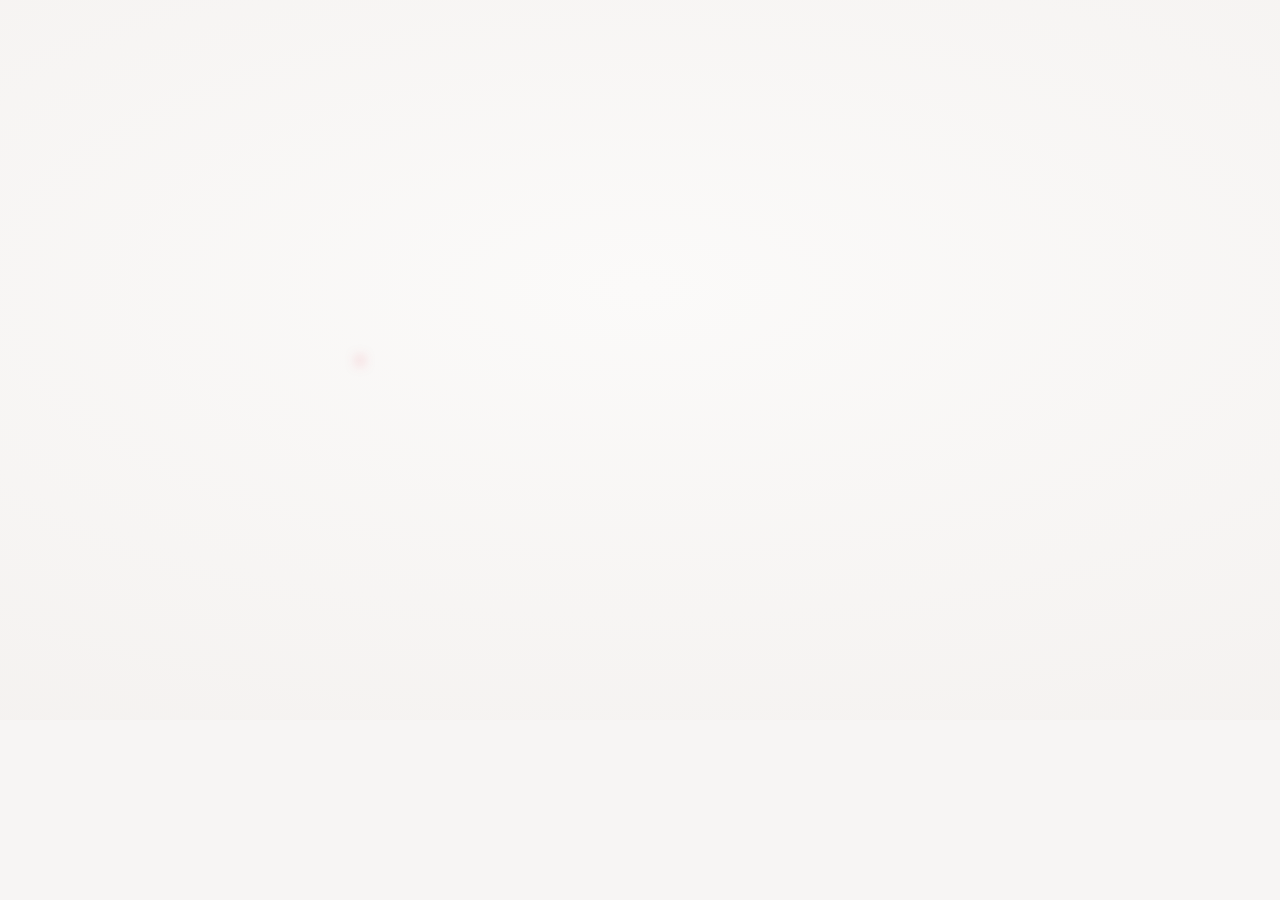
==== assets/video/index.html @ 78552e39 "Animated launch video with music and sound, new README GIF Co-authored-by: Cursor <cursoragent@curso" ====
<!doctype html>
<html lang="en">
<head>
<meta charset="utf-8">
<title>testectomy launch</title>
<link rel="stylesheet" href="../cards.css">
<style>
  html, body { margin: 0; }
  body { width: 1280px; height: 720px; overflow: hidden; position: relative; background: radial-gradient(120% 90% at 50% 40%, #fbfaf9 0%, #f3f0ee 100%); }
  .abs { position: absolute; }
  .layer { position: absolute; inset: 0; }
  #intro { z-index: 2; } #demo, #outro { z-index: 1; } #caption { z-index: 3; }

  /* Intro: the repo card and the cut */
  .repo { position: absolute; left: 360px; top: 190px; width: 560px; height: 340px; }
  .repo .half { position: absolute; inset: 0; will-change: transform; }
  .repo .half .card { position: absolute; inset: 0; border-radius: 20px; padding: 22px 26px; }
  .repo .top { clip-path: inset(0 0 50% 0); }
  .repo .half .edge { position: absolute; left: 0; right: 0; height: 3px; background: var(--red); box-shadow: 0 0 10px 1px rgb(229 54 79 / .5); opacity: 0; }
  .repo .top .edge { top: calc(50% - 3px); }
  .repo .bottom .edge { top: 50%; }
  .repo .bottom { clip-path: inset(50% 0 0 0); }
  .repo-head { display: flex; align-items: center; gap: 12px; padding-bottom: 16px; margin-bottom: 14px; border-bottom: 1px solid var(--line); font-size: 18px; }
  .repo-head .owner { color: var(--muted); }
  .repo-head .pill { margin-left: auto; font-family: var(--mono); font-size: 13px; color: var(--green); background: #e7f6ee; padding: 5px 10px; border-radius: 999px; }
  .tree { font-family: var(--mono); font-size: 16px; line-height: 38px; color: var(--ink); }
  .tree div { display: flex; align-items: center; gap: 12px; }
  .tree svg { width: 18px; height: 18px; flex: none; }
  .tree .dim { color: var(--muted); }
  #incision { position: absolute; height: 3px; top: 359px; left: 360px; width: 0; border-radius: 2px; background: var(--red); box-shadow: 0 0 12px 2px rgb(229 54 79 / .55); }
  #scalpel { position: absolute; left: 0; top: 0; width: 360px; height: 83px; transform-origin: 100% 50%; filter: drop-shadow(0 10px 14px rgb(26 20 20 / .22)); }

  /* Demo */
  #topbar { position: absolute; left: 64px; right: 64px; top: 40px; height: 36px; display: flex; align-items: center; gap: 14px; }
  #topbar img { width: 36px; height: 36px; }
  #topbar .cmd { font-family: var(--mono); font-size: 18px; }
  #topbar .cmd span { color: var(--muted); }
  #counter { margin-left: auto; font-family: var(--mono); font-size: 17px; color: var(--muted); display: flex; align-items: center; gap: 8px; }
  #counter .num { position: relative; display: inline-block; width: 26px; height: 24px; overflow: hidden; text-align: right; color: var(--ink); font-weight: 600; }
  #counter .num span { position: absolute; right: 0; top: 0; }
  #gaps { font-size: 13px; color: var(--green); background: #e7f6ee; padding: 3px 8px; border-radius: 999px; }

  #tests { position: absolute; width: 560px; height: 470px; left: 360px; top: 125px; }
  #tests .card { height: 100%; padding: 20px 24px; }
  #tests .card-head { font-size: 15px; padding-bottom: 12px; margin-bottom: 10px; }
  .trow { position: relative; display: flex; align-items: center; gap: 10px; height: 30px; font-family: var(--mono); font-size: 15px; border-radius: 7px; padding: 0 8px; margin: 0 -8px; white-space: nowrap; }
  .trow .dot { width: 8px; height: 8px; border-radius: 50%; background: var(--green); flex: none; }
  .trow .name { position: relative; }
  .trow .strike { position: absolute; left: -2px; right: -2px; top: 50%; height: 2px; margin-top: -1px; background: var(--red); transform-origin: 0 50%; transform: scaleX(0); border-radius: 1px; }
  .trow .tag { margin-left: auto; font-size: 12.5px; color: var(--muted); }
  .trow .bg { position: absolute; inset: 0; border-radius: 7px; background: var(--red-soft); opacity: 0; }
  .trow > *:not(.bg) { position: relative; }

  .right { position: absolute; left: 656px; top: 125px; width: 560px; height: 470px; }
  .right .card { position: absolute; inset: 0; padding: 20px 24px; }
  .right .card-head { font-size: 15px; padding-bottom: 12px; margin-bottom: 14px; }
  .readme p { position: relative; margin: 0 0 18px; padding: 6px 10px; margin-left: -10px; font-size: 18px; line-height: 27px; color: var(--muted); border-radius: 9px; }
  .readme p .hl { position: absolute; inset: 0; border-radius: 9px; background: var(--red-soft); clip-path: inset(0 100% 0 0); }
  .readme p span { position: relative; }
  .srule { display: flex; gap: 14px; font-family: var(--mono); font-size: 16px; line-height: 34px; }
  .srule .id { color: var(--red); font-weight: 600; width: 76px; flex: none; }
  .srule .check { margin-left: auto; color: var(--muted); font-size: 13px; }
  .sq { font-family: var(--mono); font-size: 15px; line-height: 28px; color: var(--amber); }
  .sqh { font-family: var(--mono); font-size: 15px; font-weight: 600; margin-top: 14px; }
  .arow { display: flex; align-items: center; gap: 12px; height: 46px; font-family: var(--mono); font-size: 16px; border-bottom: 1px solid var(--line); }
  .arow:last-child { border-bottom: 0; }
  .arow .dot { width: 9px; height: 9px; border-radius: 50%; background: var(--green); flex: none; }
  .arow.bug .dot { background: var(--amber); }
  .arow .tag { margin-left: auto; font-size: 12px; font-weight: 700; color: var(--amber); background: var(--amber-soft); padding: 3px 9px; border-radius: 999px; }

  #caption { position: absolute; left: 64px; right: 64px; top: 626px; height: 40px; }
  #caption div { position: absolute; left: 0; top: 0; font-size: 24px; line-height: 40px; white-space: nowrap; }
  #caption b { color: var(--red); font-weight: 600; }

  /* Outro */
  #summary { position: absolute; left: 0; right: 0; top: 180px; text-align: center; }
  #summary .big { font-size: 96px; font-weight: 680; letter-spacing: -.045em; line-height: 1; }
  #summary .big span { color: #b9b0ae; font-weight: 500; }
  #summary .line { margin-top: 22px; font-size: 26px; color: var(--muted); }
  #summary .line b { color: var(--ink); font-weight: 600; }
  #summary .line + .line { margin-top: 12px; }

  #install { position: absolute; left: 50%; top: 520px; transform: translateX(-50%); font-family: var(--mono); font-size: 24px; background: #fff; padding: 16px 24px; border-radius: 14px; box-shadow: 0 1px 2px rgb(26 20 20 / .06), 0 14px 34px rgb(26 20 20 / .10); white-space: pre; }
  #install .p { color: var(--red); }
  #install .caret { display: inline-block; width: 12px; height: 26px; margin-left: 2px; vertical-align: -5px; background: var(--ink); }

  #end { position: absolute; left: 0; right: 0; top: 150px; text-align: center; }
  #end img { width: 132px; height: 132px; }
  #end h1 { margin: 26px 0 0; font-size: 92px; line-height: 1; font-weight: 680; letter-spacing: -.045em; }
  #end p { margin: 18px 0 0; font-size: 28px; color: var(--muted); }
  #end .url { margin-top: 26px; font-family: var(--mono); font-size: 20px; color: var(--ink); }
</style>
</head>
<body>
  <!-- Intro -->
  <div class="layer" id="intro">
    <div class="repo" id="repo">
      <div class="half top"></div>
      <div class="half bottom"></div>
    </div>
    <div id="incision"></div>
    <svg id="scalpel" viewBox="0 0 260 60" aria-hidden="true">
      <defs>
        <linearGradient id="steel" x1="0" y1="0" x2="0" y2="1"><stop offset="0" stop-color="#f4f6f8"/><stop offset=".55" stop-color="#c9ced4"/><stop offset="1" stop-color="#8e959d"/></linearGradient>
        <linearGradient id="handle" x1="0" y1="0" x2="0" y2="1"><stop offset="0" stop-color="#4b4f56"/><stop offset="1" stop-color="#1f2226"/></linearGradient>
      </defs>
      <rect x="4" y="22" width="150" height="16" rx="8" fill="url(#handle)"/>
      <rect x="18" y="27" width="110" height="3" rx="1.5" fill="#ffffff" fill-opacity=".18"/>
      <path d="M150 24 H170 V36 H150 Z" fill="#9aa1a9"/>
      <path d="M168 23 C205 20 236 22 258 30 C236 36 206 38 168 37 Z" fill="url(#steel)"/>
      <path d="M170 34 C205 35 232 33 256 30" fill="none" stroke="#ffffff" stroke-width="1.2" stroke-opacity=".9"/>
    </svg>
  </div>

  <!-- Demo -->
  <div class="layer" id="demo">
    <div id="topbar">
      <img src="../logo.svg" alt="">
      <div class="cmd">/testectomy <span>tinyshop</span></div>
      <div id="counter"><span id="gaps">+2 gaps</span><span class="num"><span id="numA">13</span><span id="numB"></span></span> tests</div>
    </div>
    <div id="tests">
      <div class="card">
        <div class="card-head"><b>tests/</b><span class="pass" id="status">13 passed</span></div>
        <div id="rows"></div>
      </div>
    </div>
    <div class="right">
      <div class="card" id="readme">
        <div class="card-head"><b>README.md</b><span>intent</span></div>
        <div class="readme">
          <p><span>Prices are in cents. Never use floats for money.</span></p>
          <p id="never"><i class="hl"></i><span>If the coupon is worth more than the subtotal, the order is free: the total is 0, never negative.</span></p>
          <p><span>Shipping is 499 cents, free from 5000 cents.</span></p>
          <p><span>If the provider times out, retry up to 2 more times. Never charge twice for the same order id.</span></p>
        </div>
      </div>
      <div class="card" id="spec">
        <div class="card-head"><b>tinyshop/SPEC.md</b><span>from README</span></div>
        <div id="srules"></div>
        <div class="sqh srow">Open questions</div>
        <div class="sq srow">Coupon equal to subtotal: 0 or 499?</div>
        <div class="sq srow">Is the provider idempotent on retries?</div>
      </div>
      <div class="card" id="after">
        <div class="card-head"><b>tests/</b><span><span class="pass">4 passed</span>, 2 xfail</span></div>
        <div id="arows"></div>
      </div>
    </div>
  </div>

  <!-- Outro -->
  <div class="layer" id="outro">
    <div id="summary">
      <div class="big" id="sumBig">13 <span>→</span> 6 tests</div>
      <div class="line" id="sum1"><b>2 bugs found</b> that the green suite was hiding</div>
      <div class="line" id="sum2"><b>Every kept test bite-checked:</b> break the code, watch it fail</div>
      <div class="line" id="sum3"><b>Intent lives in SPEC.md</b>, not in a second copy of the logic</div>
    </div>
    <div id="end">
      <img src="../logo.svg" alt="" id="endLogo">
      <h1 id="endName">testectomy</h1>
      <p id="endTag">Cut your test suite down to the tests that matter.</p>
    </div>
    <div id="install"><span class="p">$ </span><span id="typed"></span><span class="caret" id="caret"></span></div>
  </div>

    <div id="caption"><div id="capA"></div><div id="capB"></div></div>

<script>
  // ---------- easing ----------
  function bezier(x1, y1, x2, y2) {
    const cx = 3 * x1, bx = 3 * (x2 - x1) - cx, ax = 1 - cx - bx;
    const cy = 3 * y1, by = 3 * (y2 - y1) - cy, ay = 1 - cy - by;
    const sx = (t) => ((ax * t + bx) * t + cx) * t;
    const sy = (t) => ((ay * t + by) * t + cy) * t;
    const dx = (t) => (3 * ax * t + 2 * bx) * t + cx;
    return (x) => {
      let t = x;
      for (let i = 0; i < 8; i++) { const e = sx(t) - x; const d = dx(t); if (Math.abs(e) < 1e-6 || !d) break; t -= e / d; }
      return sy(Math.min(1, Math.max(0, t)));
    };
  }
  const OUT = bezier(0.23, 1, 0.32, 1);
  const INOUT = bezier(0.77, 0, 0.175, 1);
  const DRAWER = bezier(0.32, 0.72, 0, 1);
  const p = (t, start, dur, ease = OUT) => ease(Math.min(1, Math.max(0, (t - start) / dur)));
  const lerp = (a, b, k) => a + (b - a) * k;
  const $ = (id) => document.getElementById(id);
  const set = (el, o) => Object.assign(el.style, o);

  // ---------- timeline (seconds) ----------
  const T = {
    repoIn: 0.15, cut: 1.05, cutDur: 0.85, split: 1.95, move: 2.95,
    readme: 3.55, groups: [4.8, 6.4, 8.0, 9.6], bug: 11.4, spec: 13.8, after: 16.4,
    outro: 19.4, install: 21.6, end: 24.4, total: 29.4,
  };
  const STAGGER = [0, 0.075, 0.13];

  const TESTS = [
    ["test_shipping_constant", 0, "restates code"],
    ["test_threshold_constant", 0, "restates code"],
    ["test_subtotal_helper", 1, "private helper"],
    ["test_shipping_helper_below", 1, "private helper"],
    ["test_shipping_helper_above", 1, "private helper"],
    ["test_total_calls_helpers", 2, "mock wiring"],
    ["test_total_with_coupon", 3, "expects own output"],
    ["test_total_big_coupon", "bug", "== −3501"],
    ["test_free_shipping_at_threshold", "keep", "→ spec rule"],
    ["test_charge_calls_provider", 2, "mock wiring"],
    ["test_charge_returns_receipt", "keep", "→ spec rule"],
    ["test_retries_then_fails", "keep", "→ spec rule"],
    ["test_payment_failed_is_exception", 0, "restates code"],
  ];
  const RULES = [
    ["PRICE-3", "Total is never negative", "test"],
    ["PRICE-4", "Free shipping from 5000", "test"],
    ["PRICE-1", "Money is integer cents", "read"],
    ["PAY-1", "Timeouts retry twice", "test"],
    ["PAY-2", "Never charge twice", "test"],
    ["PAY-3", "…even concurrently", "test"],
    ["PAY-4", "Returns the receipt", "test"],
  ];
  const AFTER = [
    ["test_PRICE_3_never_negative", true],
    ["test_PRICE_4_free_shipping", false],
    ["test_PAY_1_retry_twice", false],
    ["test_PAY_2_never_twice", false],
    ["test_PAY_3_concurrent", true],
    ["test_PAY_4_receipt", false],
  ];
  const CAPTIONS = [
    [0.35, "tinyshop has 13 tests. All green."],
    [T.split - 0.1, ""],
    [T.readme, "Which ones would catch a real bug?"],
    [T.groups[0], "Tests that restate constants: <b>cut</b>"],
    [T.groups[1], "Private helpers already covered at the boundary: <b>cut</b>"],
    [T.groups[2], "Asserting mocks were called with what the code built: <b>cut</b>"],
    [T.groups[3], "Expected value computed by the code under test: <b>cut</b>"],
    [T.bug, "The README says “never negative”. This test asserts <b>−3501</b>."],
    [T.spec, "Intent goes into SPEC.md, written from the README, not the code."],
    [T.after, "One test per rule worth running. Bugs become expected failures."],
    [T.outro, ""],
  ];

  // ---------- build DOM ----------
  const repoInner = `
    <div class="card">
      <div class="repo-head">
        <svg width="20" height="20" viewBox="0 0 16 16" fill="#6b6262"><path d="M2 2.5A2.5 2.5 0 0 1 4.5 0h8.75a.75.75 0 0 1 .75.75v12.5a.75.75 0 0 1-.75.75h-2.5a.75.75 0 0 1 0-1.5h1.75v-2h-8a1 1 0 0 0-.714 1.7.75.75 0 1 1-1.072 1.05A2.495 2.495 0 0 1 2 11.5Zm10.5-1h-8a1 1 0 0 0-1 1v6.708A2.486 2.486 0 0 1 4.5 9h8ZM5 12.25a.25.25 0 0 1 .25-.25h3.5a.25.25 0 0 1 .25.25v3.25a.25.25 0 0 1-.4.2l-1.45-1.087a.249.249 0 0 0-.3 0L5.4 15.7a.25.25 0 0 1-.4-.2Z"/></svg>
        <span><span class="owner">felipe /</span> <b>tinyshop</b></span>
        <span class="pill">13 tests passing</span>
      </div>
      <div class="tree">
        ${[["README.md", 0], ["tinyshop/pricing.py", 0], ["tinyshop/payments.py", 0], ["tests/test_pricing.py", 1], ["tests/test_payments.py", 1]].map(([f, t]) => `
          <div><svg viewBox="0 0 16 16" fill="${t ? "#e5364f" : "#9a9190"}"><path d="M2 1.75C2 .784 2.784 0 3.75 0h6.586c.464 0 .909.184 1.237.513l2.914 2.914c.329.328.513.773.513 1.237v9.586A1.75 1.75 0 0 1 13.25 16h-9.5A1.75 1.75 0 0 1 2 14.25Zm1.75-.25a.25.25 0 0 0-.25.25v12.5c0 .138.112.25.25.25h9.5a.25.25 0 0 0 .25-.25V6h-2.75A1.75 1.75 0 0 1 9 4.25V1.5Zm6.75.062V4.25c0 .138.112.25.25.25h2.688l-.011-.013-2.914-2.914-.013-.011Z"/></svg><span class="${t ? "" : "dim"}">${f}</span></div>`).join("")}
      </div>
    </div>`;
  document.querySelectorAll(".repo .half").forEach((h) => (h.innerHTML = repoInner + '<i class="edge"></i>'));

  $("rows").innerHTML = TESTS.map(([n, , tag]) => `<div class="trow"><i class="bg"></i><span class="dot"></span><span class="name">${n}<i class="strike"></i></span><span class="tag">${tag}</span></div>`).join("");
  $("srules").innerHTML = RULES.map(([id, txt, c]) => `<div class="srule srow"><span class="id">${id}</span><span>${txt}</span><span class="check">${c}</span></div>`).join("");
  $("arows").innerHTML = AFTER.map(([n, bug]) => `<div class="arow${bug ? " bug" : ""}"><span class="dot"></span><span>${n}</span>${bug ? '<span class="tag">BUG</span>' : ""}</div>`).join("");

  const rows = [...$("rows").children];
  const srows = [...document.querySelectorAll("#spec .srow")];
  const arows = [...$("arows").children];

  // When each row gets cut (or null)
  const cutAt = TESTS.map(([, g], i) => {
    if (typeof g !== "number") return null;
    const peers = TESTS.map((x, j) => [x[1], j]).filter(([gg]) => gg === g).map(([, j]) => j);
    return T.groups[g] + STAGGER[Math.min(peers.indexOf(i), STAGGER.length - 1)];
  });

  // ---------- audio cues ----------
  const CUES = [
    { t: 0, s: "music", g: 1 },
    { t: T.cut + 0.05, s: "slice", g: 1.0 },
    { t: T.split, s: "split", g: 0.7 },
    { t: T.readme, s: "card", g: 0.6 },
    ...cutAt.filter((x) => x !== null).map((t, k) => ({ t, s: "strike", g: k % 3 === 0 ? 0.7 : 0.45 })),
    { t: T.bug, s: "error", g: 0.8 },
    { t: T.spec, s: "card", g: 0.6 },
    { t: T.after + 0.75, s: "chime", g: 0.55 },
    { t: T.end, s: "logo", g: 0.75 },
  ];
  const CMD = "npx skills add felipebasurto/testectomy";
  const typeStart = T.install + 0.35, perChar = 0.034;
  for (let i = 0; i < CMD.length; i += 3) CUES.push({ t: typeStart + i * perChar, s: "key", g: 0.35 });
  window.CUES = CUES;
  window.T = T;

  // ---------- render ----------
  let lastCap = null;
  function seek(t) {
    // Intro: repo card enters
    const repoK = p(t, T.repoIn, 0.7);
    const split = p(t, T.split, 0.6, OUT);
    const splitFar = p(t, T.split + 0.25, 0.55, bezier(0.5, 0, 0.75, 0));
    set($("repo"), { opacity: repoK, transform: `translateY(${lerp(18, 0, repoK)}px) scale(${lerp(0.96, 1, repoK)})` });
    const top = $("repo").querySelector(".top"), bottom = $("repo").querySelector(".bottom");
    const shadow = `drop-shadow(0 ${lerp(0, 18, split)}px ${lerp(0, 28, split)}px rgb(26 20 20 / ${lerp(0, 0.18, split)}))`;
    set(top, { transform: `translateY(${-lerp(0, 230, split) - splitFar * 320}px) rotate(${-lerp(0, 3, split)}deg)`, opacity: 1 - splitFar, filter: shadow });
    set(bottom, { transform: `translateY(${lerp(0, 230, split) + splitFar * 320}px) rotate(${lerp(0, 2.2, split)}deg)`, opacity: 1 - splitFar, filter: shadow });
    const edgeK = t < T.split ? 0 : 1 - p(t, T.split + 0.3, 0.4);
    $("repo").querySelectorAll(".edge").forEach((e) => (e.style.opacity = edgeK));

    // Scalpel: glides in, cuts across, exits
    const travel = p(t, T.cut, T.cutDur, INOUT);
    const enter = p(t, T.cut - 0.45, 0.45);
    const exit = p(t, T.cut + T.cutDur, 0.45, bezier(0.5, 0, 0.75, 0));
    const tipX = lerp(330, 950, travel) + exit * 420 - (1 - enter) * 260;
    const tipY = 360 - (1 - enter) * 70;
    set($("scalpel"), {
      transform: `translate(${tipX - 357}px, ${tipY - 41.5}px) rotate(${lerp(-14, 0, enter) + exit * 4}deg)`,
      opacity: Math.min(enter, 1 - exit),
    });
    const cutW = Math.max(0, Math.min(560, tipX - 360));
    set($("incision"), { width: (t < T.cut + T.cutDur + 0.3 ? cutW : 560) + "px", opacity: t < T.split ? 1 : 1 - p(t, T.split, 0.25) });

    // Tests card: revealed inside the cut, then moves to its slot
    const open = p(t, T.split, 0.6, OUT);
    const move = p(t, T.move, 0.75, INOUT);
    const gapPct = lerp(50, 0, open);
    set($("tests"), {
      left: lerp(360, 64, move) + "px",
      opacity: t < T.split ? 0 : 1,
      clipPath: `inset(${gapPct}% -40px ${gapPct}% -40px round 18px)`,
      transform: `scale(${lerp(0.94, 1, open)})`,
    });

    // Top bar
    const barK = p(t, T.move + 0.2, 0.6);
    const outK = p(t, T.outro, 0.4);
    set($("topbar"), { opacity: barK * (1 - outK), transform: `translateY(${lerp(-8, 0, barK)}px)` });

    // Rows
    rows.forEach((row, i) => {
      const [, kind] = TESTS[i];
      const strike = row.querySelector(".strike"), tag = row.querySelector(".tag"), dot = row.querySelector(".dot"), bg = row.querySelector(".bg");
      let x = 0;
      if (cutAt[i] !== null) {
        const c = cutAt[i];
        const s = p(t, c, 0.34, INOUT);
        const tk = p(t, c + 0.14, 0.4);
        set(strike, { transform: `scaleX(${s})` });
        set(row, { opacity: 1 - 0.55 * p(t, c + 0.12, 0.3), color: s > 0.6 ? "var(--muted)" : "" });
        set(dot, { background: s > 0.5 ? "#d4ccca" : "" });
        set(tag, { opacity: tk, transform: `translateX(${lerp(10, 0, tk)}px)`, filter: `blur(${lerp(3, 0, tk)}px)` });
      } else if (kind === "bug") {
        const b = p(t, T.bug, 0.3);
        const tk = p(t, T.bug + 0.1, 0.4);
        const sh = Math.max(0, Math.min(1, (t - T.bug) / 0.5));
        x = sh > 0 && sh < 1 ? Math.sin(sh * Math.PI * 6) * 5 * (1 - sh) : 0;
        set(bg, { opacity: b });
        set(row, { color: b > 0.5 ? "var(--red)" : "" });
        set(dot, { background: b > 0.3 ? "var(--red)" : "" });
        set(tag, { opacity: tk, color: "var(--red)", fontWeight: 600, transform: `scale(${lerp(0.9, 1, tk)})`, transformOrigin: "100% 50%" });
      } else {
        const k = TESTS.slice(0, i).filter((r) => r[1] === "keep").length;
        const tk = p(t, T.spec + 0.35 + [0, 0.08, 0.14][k], 0.4);
        set(tag, { opacity: tk, transform: `translateX(${lerp(10, 0, tk)}px)`, filter: `blur(${lerp(3, 0, tk)}px)` });
      }
      row.style.transform = `translateX(${x}px)`;
    });
    $("status").textContent = t >= T.after + 0.3 ? "9 cut, 4 rewritten" : "13 passed";

    // Counter: 13 → 10 → 7 → 5 → 4 → 6
    const marks = [[0, 13], [T.groups[0] + 0.3, 10], [T.groups[1] + 0.3, 7], [T.groups[2] + 0.3, 5], [T.groups[3] + 0.3, 4], [T.after + 0.6, 6]];
    let cur = 0;
    marks.forEach(([mt], k) => { if (t >= mt) cur = k; });
    const prev = marks[Math.max(0, cur - 1)][1], now = marks[cur][1];
    const nk = cur === 0 ? 1 : p(t, marks[cur][0], 0.35);
    $("numA").textContent = prev; $("numB").textContent = now;
    set($("numA"), { transform: `translateY(${-nk * 24}px)`, opacity: cur === 0 ? 0 : 1 - nk });
    set($("numB"), { transform: `translateY(${(1 - nk) * 24}px)`, opacity: nk });
    const gk = p(t, T.after + 0.6, 0.4);
    set($("gaps"), { opacity: gk * (1 - p(t, T.after + 2.2, 0.4)), transform: `scale(${lerp(0.9, 1, gk)})` });

    // Right cards: README → SPEC → after tests, each swap a crossfade
    const rIn = p(t, T.readme, 0.5), rOut = p(t, T.spec, 0.3);
    set($("readme"), { opacity: rIn * (1 - rOut), transform: `translateY(${lerp(12, 0, rIn) - rOut * 8}px)` });
    const hl = p(t, T.bug + 0.35, 0.55, INOUT);
    set($("never").querySelector(".hl"), { clipPath: `inset(0 ${(1 - hl) * 100}% 0 0 round 9px)` });
    set($("never"), { color: hl > 0.4 ? "var(--red)" : "" });

    const sIn = p(t, T.spec + 0.05, 0.45), sOut = p(t, T.after, 0.3);
    set($("spec"), { opacity: sIn * (1 - sOut), transform: `translateY(${lerp(12, 0, sIn) - sOut * 8}px)` });
    let acc = 0;
    srows.forEach((r, i) => {
      acc += i === 0 ? 0 : Math.max(0.03, 0.07 - i * 0.004);
      const k = p(t, T.spec + 0.15 + acc, 0.4);
      set(r, { opacity: k, transform: `translateY(${lerp(6, 0, k)}px)` });
    });

    const aIn = p(t, T.after + 0.05, 0.45);
    set($("after"), { opacity: aIn * (1 - outK), transform: `translateY(${lerp(12, 0, aIn)}px)` });
    arows.forEach((r, i) => {
      const k = p(t, T.after + 0.15 + [0, 0.07, 0.13, 0.18, 0.22, 0.25][i], 0.4);
      set(r, { opacity: k, transform: `translateY(${lerp(6, 0, k)}px)` });
      const tg = r.querySelector(".tag");
      if (tg) { const bk = p(t, T.after + 0.75, 0.35); set(tg, { opacity: bk, transform: `scale(${lerp(0.85, 1, bk)})` }); }
    });

    // Cards leave together at the outro
    set($("tests").querySelector(".card"), { opacity: 1 - outK, filter: `blur(${outK * 4}px)` });
    $("tests").style.transform += ` scale(${lerp(1, 0.97, outK)})`;
    set(document.querySelector(".right"), { opacity: 1 - outK, filter: `blur(${outK * 4}px)`, transform: `scale(${lerp(1, 0.97, outK)})` });

    // Captions: crossfade
    let ci = 0;
    CAPTIONS.forEach(([ct], k) => { if (t >= ct) ci = k; });
    const capT = CAPTIONS[ci][0];
    const ck = t < CAPTIONS[0][0] ? 0 : p(t, capT, 0.4);
    const prevCap = ci > 0 ? CAPTIONS[ci - 1][1] : "";
    if (lastCap !== ci) { $("capA").innerHTML = prevCap; $("capB").innerHTML = CAPTIONS[ci][1]; lastCap = ci; }
    const capVisible = t < CAPTIONS[0][0] ? 0 : 1;
    set($("capA"), { opacity: ci > 0 ? 1 - p(t, capT, 0.2) : 0, transform: `translateY(${-p(t, capT, 0.2) * 6}px)` });
    set($("capB"), { opacity: ck * capVisible, transform: `translateY(${lerp(8, 0, ck)}px)`, filter: `blur(${lerp(3, 0, ck)}px)` });

    // Outro: summary
    const sumOut = p(t, T.install, 0.35);
    const items = [["sumBig", 0.2, 22, 6], ["sum1", 0.5, 10, 3], ["sum2", 0.62, 10, 3], ["sum3", 0.71, 10, 3]];
    items.forEach(([id, d, dy, bl]) => {
      const k = p(t, T.outro + d, 0.6);
      set($(id), { opacity: k * (1 - sumOut), transform: `translateY(${lerp(dy, 0, k) - sumOut * 10}px)`, filter: `blur(${lerp(bl, 0, k)}px)` });
    });

    // Install command: types in, then rides up into the end card
    const insK = p(t, T.install + 0.1, 0.45);
    const chars = Math.max(0, Math.min(CMD.length, Math.floor((t - typeStart) / perChar)));
    $("typed").textContent = CMD.slice(0, chars);
    const endUp = p(t, T.end, 0.7, INOUT);
    set($("install"), {
      opacity: insK,
      transform: `translateX(-50%) translateY(${lerp(14, 0, insK) + lerp(-170, 70, endUp) + 0}px) scale(${lerp(1.15, 0.9, endUp)})`,
    });
    const typingDone = t > typeStart + CMD.length * perChar;
    $("caret").style.opacity = !typingDone ? 1 : (Math.floor((t - typeStart) * 2.2) % 2 ? 0 : 1);

    // End card
    const lk = p(t, T.end + 0.1, 0.7, DRAWER);
    set($("endLogo"), { opacity: lk, transform: `scale(${lerp(0.9, 1, lk)}) translateY(${lerp(10, 0, lk)}px)` });
    const nk2 = p(t, T.end + 0.22, 0.6);
    set($("endName"), { opacity: nk2, transform: `translateY(${lerp(16, 0, nk2)}px)`, filter: `blur(${lerp(5, 0, nk2)}px)` });
    const tk2 = p(t, T.end + 0.34, 0.6);
    set($("endTag"), { opacity: tk2, transform: `translateY(${lerp(10, 0, tk2)}px)` });

    // Layer visibility
    $("intro").style.display = t < T.split + 1.3 ? "" : "none";
    $("outro").style.display = t >= T.outro ? "" : "none";
  }
  window.seek = seek;
  seek(new URLSearchParams(location.search).has("t") ? parseFloat(new URLSearchParams(location.search).get("t")) : 0);
</script>
</body>
</html>
---- assets/cards.css ----
:root {
  --bg: #f7f5f4;
  --ink: #1a1414;
  --muted: #6b6262;
  --line: #e8e2e0;
  --red: #e5364f;
  --red-soft: #fde8ea;
  --green: #138a52;
  --amber: #b45309;
  --amber-soft: #fef3c7;
  --mono: ui-monospace, SFMono-Regular, Menlo, Consolas, monospace;
  --sans: system-ui, -apple-system, "Segoe UI", sans-serif;
}

html, body { margin: 0; background: var(--bg); color: var(--ink); font-family: var(--sans); }

.card {
  background: #fff;
  border-radius: 18px;
  box-shadow: 0 1px 2px rgb(26 20 20 / .05), 0 12px 32px rgb(26 20 20 / .08);
  padding: 16px 18px;
  box-sizing: border-box;
}
.card-head {
  display: flex; justify-content: space-between; align-items: baseline;
  font-family: var(--mono); font-size: 13px; color: var(--muted);
  padding-bottom: 10px; margin-bottom: 8px; border-bottom: 1px solid var(--line);
}
.card-head b { color: var(--ink); font-weight: 600; }
.pass { color: var(--green); }

.rows { list-style: none; margin: 0; padding: 0; font-family: var(--mono); font-size: 13px; line-height: 22px; }
.rows li { display: flex; align-items: center; gap: 8px; white-space: nowrap; transition: opacity .3s, color .3s, background .3s; border-radius: 6px; padding: 0 6px; margin: 0 -6px; }
.rows .dot { width: 7px; height: 7px; border-radius: 50%; background: var(--green); flex: none; transition: background .3s; }
.rows .name { overflow: hidden; text-overflow: ellipsis; }
.rows .tag { margin-left: auto; font-size: 11px; letter-spacing: .02em; color: var(--muted); opacity: 0; transition: opacity .3s; }

.rows li.cut { color: var(--muted); opacity: .55; }
.rows li.cut .name { text-decoration: line-through; text-decoration-color: var(--red); text-decoration-thickness: 2px; }
.rows li.cut .dot { background: #cfc7c5; }
.rows li.cut .tag, .rows li.bug .tag, .rows li.keep .tag { opacity: 1; }

.rows li.bug { background: var(--red-soft); color: var(--red); }
.rows li.bug .dot { background: var(--red); }
.rows li.bug .tag { color: var(--red); font-weight: 600; }

.rows li.xfail .dot { background: var(--amber); }
.rows li.xfail .tag { opacity: 1; color: var(--amber); font-weight: 600; }

.spec { font-family: var(--mono); font-size: 13px; line-height: 21px; }
.spec .h { font-weight: 600; }
.spec .rule { display: flex; gap: 10px; }
.spec .id { color: var(--red); font-weight: 600; flex: none; width: 64px; }
.spec .check { margin-left: auto; color: var(--muted); font-size: 11px; flex: none; }
.spec .q { color: var(--amber); }
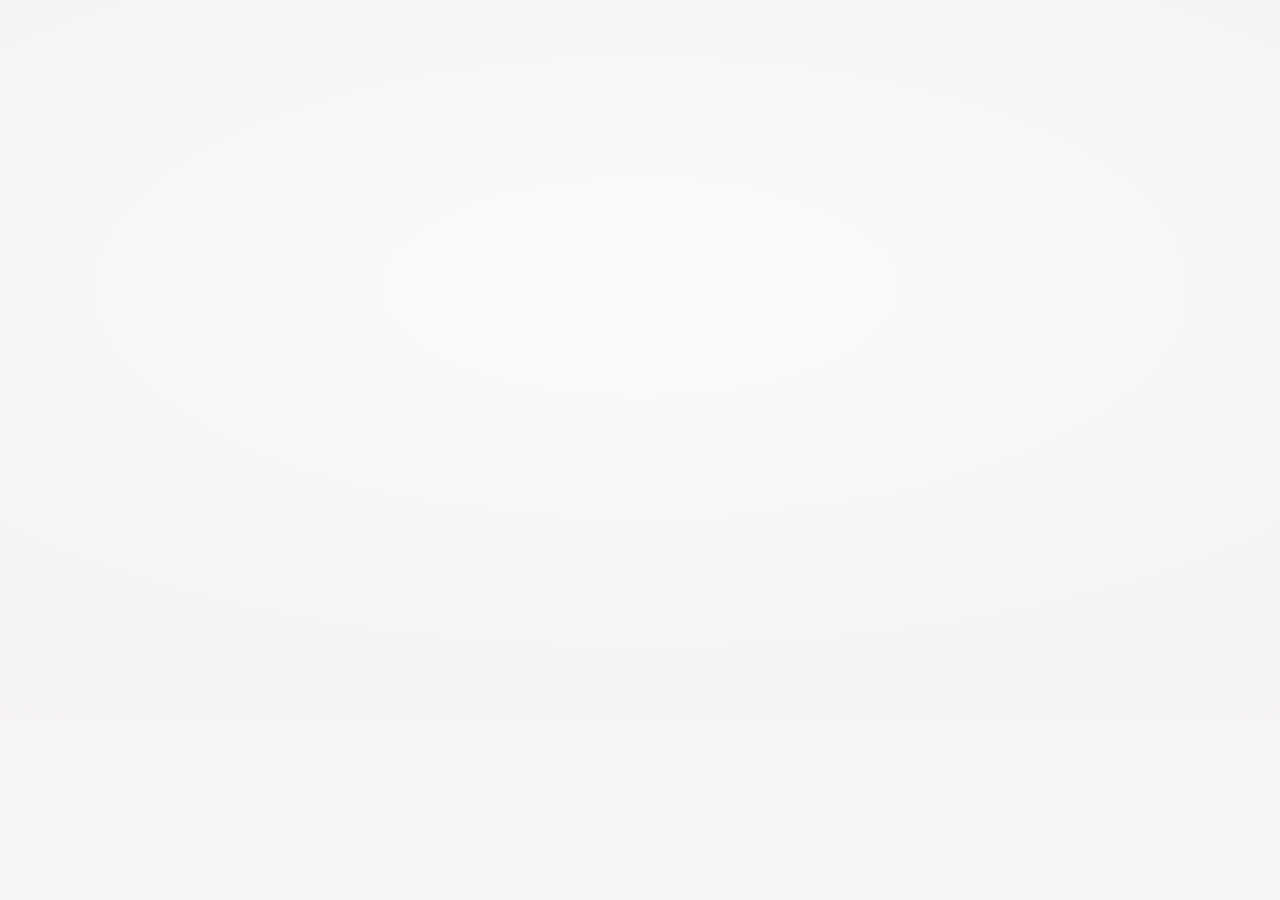
==== commit be823783: "Slower explainer video: one idea per scene, four steps, new music Co-authored-by: Cursor <cursoragen" ====
--- a/assets/video/index.html
+++ b/assets/video/index.html
@@ -2,454 +2,395 @@
 <html lang="en">
 <head>
 <meta charset="utf-8">
-<title>testectomy launch</title>
+<title>testectomy explainer</title>
 <link rel="stylesheet" href="../cards.css">
 <style>
   html, body { margin: 0; }
   body { width: 1280px; height: 720px; overflow: hidden; position: relative; background: radial-gradient(120% 90% at 50% 40%, #fbfaf9 0%, #f3f0ee 100%); }
-  .abs { position: absolute; }
-  .layer { position: absolute; inset: 0; }
-  #intro { z-index: 2; } #demo, #outro { z-index: 1; } #caption { z-index: 3; }
-
-  /* Intro: the repo card and the cut */
-  .repo { position: absolute; left: 360px; top: 190px; width: 560px; height: 340px; }
-  .repo .half { position: absolute; inset: 0; will-change: transform; }
-  .repo .half .card { position: absolute; inset: 0; border-radius: 20px; padding: 22px 26px; }
-  .repo .top { clip-path: inset(0 0 50% 0); }
-  .repo .half .edge { position: absolute; left: 0; right: 0; height: 3px; background: var(--red); box-shadow: 0 0 10px 1px rgb(229 54 79 / .5); opacity: 0; }
-  .repo .top .edge { top: calc(50% - 3px); }
-  .repo .bottom .edge { top: 50%; }
-  .repo .bottom { clip-path: inset(50% 0 0 0); }
-  .repo-head { display: flex; align-items: center; gap: 12px; padding-bottom: 16px; margin-bottom: 14px; border-bottom: 1px solid var(--line); font-size: 18px; }
-  .repo-head .owner { color: var(--muted); }
-  .repo-head .pill { margin-left: auto; font-family: var(--mono); font-size: 13px; color: var(--green); background: #e7f6ee; padding: 5px 10px; border-radius: 999px; }
-  .tree { font-family: var(--mono); font-size: 16px; line-height: 38px; color: var(--ink); }
-  .tree div { display: flex; align-items: center; gap: 12px; }
-  .tree svg { width: 18px; height: 18px; flex: none; }
-  .tree .dim { color: var(--muted); }
-  #incision { position: absolute; height: 3px; top: 359px; left: 360px; width: 0; border-radius: 2px; background: var(--red); box-shadow: 0 0 12px 2px rgb(229 54 79 / .55); }
-  #scalpel { position: absolute; left: 0; top: 0; width: 360px; height: 83px; transform-origin: 100% 50%; filter: drop-shadow(0 10px 14px rgb(26 20 20 / .22)); }
-
-  /* Demo */
-  #topbar { position: absolute; left: 64px; right: 64px; top: 40px; height: 36px; display: flex; align-items: center; gap: 14px; }
-  #topbar img { width: 36px; height: 36px; }
-  #topbar .cmd { font-family: var(--mono); font-size: 18px; }
-  #topbar .cmd span { color: var(--muted); }
-  #counter { margin-left: auto; font-family: var(--mono); font-size: 17px; color: var(--muted); display: flex; align-items: center; gap: 8px; }
-  #counter .num { position: relative; display: inline-block; width: 26px; height: 24px; overflow: hidden; text-align: right; color: var(--ink); font-weight: 600; }
-  #counter .num span { position: absolute; right: 0; top: 0; }
-  #gaps { font-size: 13px; color: var(--green); background: #e7f6ee; padding: 3px 8px; border-radius: 999px; }
-
-  #tests { position: absolute; width: 560px; height: 470px; left: 360px; top: 125px; }
-  #tests .card { height: 100%; padding: 20px 24px; }
-  #tests .card-head { font-size: 15px; padding-bottom: 12px; margin-bottom: 10px; }
-  .trow { position: relative; display: flex; align-items: center; gap: 10px; height: 30px; font-family: var(--mono); font-size: 15px; border-radius: 7px; padding: 0 8px; margin: 0 -8px; white-space: nowrap; }
+  .el { position: absolute; opacity: 0; will-change: transform, opacity, filter; }
+  .card { position: absolute; }
+
+  /* Heading and caption slots */
+  .slot { position: absolute; left: 64px; right: 64px; }
+  .slot div { position: absolute; left: 0; right: 0; top: 0; opacity: 0; }
+  #heading { top: 44px; height: 52px; }
+  #heading div { font-size: 38px; line-height: 52px; font-weight: 650; letter-spacing: -.025em; }
+  #heading div .n { color: var(--red); }
+  #caption { top: 626px; height: 40px; }
+  #caption div { font-size: 24px; line-height: 40px; color: var(--muted); }
+  #caption b { color: var(--ink); font-weight: 600; }
+  #caption em { color: var(--red); font-style: normal; font-weight: 600; }
+
+  /* Code cards */
+  .code { font-family: var(--mono); font-size: 20px; line-height: 36px; white-space: pre; }
+  .code .k { color: #9b4dca; } .code .s { color: #138a52; } .code .c { color: #a39a98; } .code .d { color: #b45309; }
+  .code .ln { position: relative; border-radius: 6px; padding: 0 8px; margin: 0 -8px; }
+  .code .ln .hl { position: absolute; inset: 0; border-radius: 6px; background: var(--red-soft); clip-path: inset(0 100% 0 0); }
+  .code .ln > span { position: relative; }
+  .card .card-head { font-size: 15px; }
+
+  .readme-line { position: relative; font-size: 22px; line-height: 34px; padding: 8px 12px; margin: 0 -12px 12px; border-radius: 10px; color: var(--muted); }
+  .readme-line .hl { position: absolute; inset: 0; border-radius: 10px; background: var(--red-soft); clip-path: inset(0 100% 0 0); }
+  .readme-line span { position: relative; }
+
+  .srule { display: flex; gap: 14px; align-items: baseline; font-family: var(--mono); font-size: 17px; line-height: 40px; }
+  .srule .id { color: var(--red); font-weight: 600; width: 82px; flex: none; }
+  .srule .check { margin-left: auto; font-size: 13px; line-height: 20px; padding: 2px 10px; border-radius: 999px; align-self: center; }
+  .srule .check.test { color: var(--red); background: var(--red-soft); }
+  .srule .check.read { color: var(--muted); background: #efebea; }
+
+  .bar { display: flex; align-items: center; gap: 14px; font-size: 21px; line-height: 50px; border-bottom: 1px solid var(--line); }
+  .bar:last-child { border-bottom: 0; }
+  .bar svg { width: 22px; height: 22px; flex: none; }
+
+  .trow { position: relative; display: flex; align-items: center; gap: 10px; height: 31px; font-family: var(--mono); font-size: 15.5px; border-radius: 7px; padding: 0 8px; margin: 0 -8px; white-space: nowrap; }
   .trow .dot { width: 8px; height: 8px; border-radius: 50%; background: var(--green); flex: none; }
   .trow .name { position: relative; }
-  .trow .strike { position: absolute; left: -2px; right: -2px; top: 50%; height: 2px; margin-top: -1px; background: var(--red); transform-origin: 0 50%; transform: scaleX(0); border-radius: 1px; }
-  .trow .tag { margin-left: auto; font-size: 12.5px; color: var(--muted); }
-  .trow .bg { position: absolute; inset: 0; border-radius: 7px; background: var(--red-soft); opacity: 0; }
-  .trow > *:not(.bg) { position: relative; }
-
-  .right { position: absolute; left: 656px; top: 125px; width: 560px; height: 470px; }
-  .right .card { position: absolute; inset: 0; padding: 20px 24px; }
-  .right .card-head { font-size: 15px; padding-bottom: 12px; margin-bottom: 14px; }
-  .readme p { position: relative; margin: 0 0 18px; padding: 6px 10px; margin-left: -10px; font-size: 18px; line-height: 27px; color: var(--muted); border-radius: 9px; }
-  .readme p .hl { position: absolute; inset: 0; border-radius: 9px; background: var(--red-soft); clip-path: inset(0 100% 0 0); }
-  .readme p span { position: relative; }
-  .srule { display: flex; gap: 14px; font-family: var(--mono); font-size: 16px; line-height: 34px; }
-  .srule .id { color: var(--red); font-weight: 600; width: 76px; flex: none; }
-  .srule .check { margin-left: auto; color: var(--muted); font-size: 13px; }
-  .sq { font-family: var(--mono); font-size: 15px; line-height: 28px; color: var(--amber); }
-  .sqh { font-family: var(--mono); font-size: 15px; font-weight: 600; margin-top: 14px; }
-  .arow { display: flex; align-items: center; gap: 12px; height: 46px; font-family: var(--mono); font-size: 16px; border-bottom: 1px solid var(--line); }
-  .arow:last-child { border-bottom: 0; }
-  .arow .dot { width: 9px; height: 9px; border-radius: 50%; background: var(--green); flex: none; }
-  .arow.bug .dot { background: var(--amber); }
-  .arow .tag { margin-left: auto; font-size: 12px; font-weight: 700; color: var(--amber); background: var(--amber-soft); padding: 3px 9px; border-radius: 999px; }
-
-  #caption { position: absolute; left: 64px; right: 64px; top: 626px; height: 40px; }
-  #caption div { position: absolute; left: 0; top: 0; font-size: 24px; line-height: 40px; white-space: nowrap; }
-  #caption b { color: var(--red); font-weight: 600; }
-
-  /* Outro */
-  #summary { position: absolute; left: 0; right: 0; top: 180px; text-align: center; }
-  #summary .big { font-size: 96px; font-weight: 680; letter-spacing: -.045em; line-height: 1; }
-  #summary .big span { color: #b9b0ae; font-weight: 500; }
-  #summary .line { margin-top: 22px; font-size: 26px; color: var(--muted); }
-  #summary .line b { color: var(--ink); font-weight: 600; }
-  #summary .line + .line { margin-top: 12px; }
-
-  #install { position: absolute; left: 50%; top: 520px; transform: translateX(-50%); font-family: var(--mono); font-size: 24px; background: #fff; padding: 16px 24px; border-radius: 14px; box-shadow: 0 1px 2px rgb(26 20 20 / .06), 0 14px 34px rgb(26 20 20 / .10); white-space: pre; }
+  .trow .strike { position: absolute; left: -2px; right: -2px; top: 50%; height: 2px; margin-top: -1px; background: var(--red); transform-origin: 0 50%; transform: scaleX(0); }
+  .trow .tag { margin-left: auto; font-size: 13px; color: var(--muted); opacity: 0; }
+
+  .runner { font-family: var(--mono); font-size: 18px; }
+  .runner .res { display: flex; align-items: center; gap: 12px; height: 56px; padding: 0 16px; border-radius: 12px; }
+  .runner .icon { width: 28px; height: 28px; border-radius: 50%; display: grid; place-items: center; color: #fff; font-size: 16px; font-weight: 700; flex: none; }
+  .runner .msg { margin-top: 14px; font-size: 16px; color: var(--muted); }
+
+  #title { left: 0; right: 0; top: 0; bottom: 0; }
+  #titleInner { position: absolute; left: 0; right: 0; top: 210px; text-align: center; }
+  #titleInner img { width: 120px; height: 120px; }
+  #titleInner h1 { margin: 22px 0 0; font-size: 104px; line-height: 1; font-weight: 680; letter-spacing: -.045em; }
+  #titleInner p { margin: 18px 0 0; font-size: 28px; color: var(--muted); }
+  #incision { position: absolute; left: 140px; top: 359px; height: 3px; width: 0; background: var(--red); border-radius: 2px; box-shadow: 0 0 12px 2px rgb(229 54 79 / .55); }
+  #scalpel { position: absolute; left: 0; top: 0; width: 360px; height: 83px; filter: drop-shadow(0 10px 14px rgb(26 20 20 / .22)); }
+
+  #result { left: 0; right: 0; top: 190px; text-align: center; }
+  #result .big { font-size: 104px; font-weight: 680; letter-spacing: -.045em; line-height: 1; }
+  #result .big span { color: #b9b0ae; font-weight: 500; }
+  #result .line { margin-top: 18px; font-size: 27px; color: var(--muted); }
+  #result .line b { color: var(--ink); font-weight: 600; }
+
+  #end { left: 0; right: 0; top: 130px; text-align: center; }
+  #end img { width: 120px; height: 120px; }
+  #end h1 { margin: 22px 0 0; font-size: 88px; line-height: 1; font-weight: 680; letter-spacing: -.045em; }
+  #end p { margin: 16px 0 0; font-size: 27px; color: var(--muted); }
+  #install { left: 50%; top: 520px; font-family: var(--mono); font-size: 24px; background: #fff; padding: 16px 24px; border-radius: 14px; box-shadow: 0 1px 2px rgb(26 20 20 / .06), 0 14px 34px rgb(26 20 20 / .10); white-space: pre; }
   #install .p { color: var(--red); }
   #install .caret { display: inline-block; width: 12px; height: 26px; margin-left: 2px; vertical-align: -5px; background: var(--ink); }
-
-  #end { position: absolute; left: 0; right: 0; top: 150px; text-align: center; }
-  #end img { width: 132px; height: 132px; }
-  #end h1 { margin: 26px 0 0; font-size: 92px; line-height: 1; font-weight: 680; letter-spacing: -.045em; }
-  #end p { margin: 18px 0 0; font-size: 28px; color: var(--muted); }
-  #end .url { margin-top: 26px; font-family: var(--mono); font-size: 20px; color: var(--ink); }
+  #url { left: 0; right: 0; top: 610px; text-align: center; font-family: var(--mono); font-size: 18px; color: var(--muted); }
 </style>
 </head>
 <body>
-  <!-- Intro -->
-  <div class="layer" id="intro">
-    <div class="repo" id="repo">
-      <div class="half top"></div>
-      <div class="half bottom"></div>
-    </div>
-    <div id="incision"></div>
-    <svg id="scalpel" viewBox="0 0 260 60" aria-hidden="true">
-      <defs>
-        <linearGradient id="steel" x1="0" y1="0" x2="0" y2="1"><stop offset="0" stop-color="#f4f6f8"/><stop offset=".55" stop-color="#c9ced4"/><stop offset="1" stop-color="#8e959d"/></linearGradient>
-        <linearGradient id="handle" x1="0" y1="0" x2="0" y2="1"><stop offset="0" stop-color="#4b4f56"/><stop offset="1" stop-color="#1f2226"/></linearGradient>
-      </defs>
-      <rect x="4" y="22" width="150" height="16" rx="8" fill="url(#handle)"/>
-      <rect x="18" y="27" width="110" height="3" rx="1.5" fill="#ffffff" fill-opacity=".18"/>
-      <path d="M150 24 H170 V36 H150 Z" fill="#9aa1a9"/>
-      <path d="M168 23 C205 20 236 22 258 30 C236 36 206 38 168 37 Z" fill="url(#steel)"/>
-      <path d="M170 34 C205 35 232 33 256 30" fill="none" stroke="#ffffff" stroke-width="1.2" stroke-opacity=".9"/>
-    </svg>
-  </div>
-
-  <!-- Demo -->
-  <div class="layer" id="demo">
-    <div id="topbar">
-      <img src="../logo.svg" alt="">
-      <div class="cmd">/testectomy <span>tinyshop</span></div>
-      <div id="counter"><span id="gaps">+2 gaps</span><span class="num"><span id="numA">13</span><span id="numB"></span></span> tests</div>
-    </div>
-    <div id="tests">
-      <div class="card">
-        <div class="card-head"><b>tests/</b><span class="pass" id="status">13 passed</span></div>
-        <div id="rows"></div>
-      </div>
-    </div>
-    <div class="right">
-      <div class="card" id="readme">
-        <div class="card-head"><b>README.md</b><span>intent</span></div>
-        <div class="readme">
-          <p><span>Prices are in cents. Never use floats for money.</span></p>
-          <p id="never"><i class="hl"></i><span>If the coupon is worth more than the subtotal, the order is free: the total is 0, never negative.</span></p>
-          <p><span>Shipping is 499 cents, free from 5000 cents.</span></p>
-          <p><span>If the provider times out, retry up to 2 more times. Never charge twice for the same order id.</span></p>
-        </div>
-      </div>
-      <div class="card" id="spec">
-        <div class="card-head"><b>tinyshop/SPEC.md</b><span>from README</span></div>
-        <div id="srules"></div>
-        <div class="sqh srow">Open questions</div>
-        <div class="sq srow">Coupon equal to subtotal: 0 or 499?</div>
-        <div class="sq srow">Is the provider idempotent on retries?</div>
-      </div>
-      <div class="card" id="after">
-        <div class="card-head"><b>tests/</b><span><span class="pass">4 passed</span>, 2 xfail</span></div>
-        <div id="arows"></div>
-      </div>
-    </div>
-  </div>
-
-  <!-- Outro -->
-  <div class="layer" id="outro">
-    <div id="summary">
-      <div class="big" id="sumBig">13 <span>→</span> 6 tests</div>
-      <div class="line" id="sum1"><b>2 bugs found</b> that the green suite was hiding</div>
-      <div class="line" id="sum2"><b>Every kept test bite-checked:</b> break the code, watch it fail</div>
-      <div class="line" id="sum3"><b>Intent lives in SPEC.md</b>, not in a second copy of the logic</div>
-    </div>
-    <div id="end">
-      <img src="../logo.svg" alt="" id="endLogo">
-      <h1 id="endName">testectomy</h1>
-      <p id="endTag">Cut your test suite down to the tests that matter.</p>
-    </div>
-    <div id="install"><span class="p">$ </span><span id="typed"></span><span class="caret" id="caret"></span></div>
-  </div>
-
-    <div id="caption"><div id="capA"></div><div id="capB"></div></div>
+  <div class="slot" id="heading"><div id="hA"></div><div id="hB"></div></div>
+
+  <!-- S0/S1: code vs its copy, then the README -->
+  <div class="el card" id="code0" style="left:64px; top:210px; width:560px; height:260px; padding:20px 26px">
+    <div class="card-head"><b>pricing.py</b><span>the code</span></div>
+    <div class="code"><div class="ln" id="c0a"><i class="hl"></i><span>SHIPPING_CENTS = <span class="d">499</span></span></div><div class="ln"><span></span></div><div class="ln"><span><span class="k">def</span> total(items, coupon=0):</span></div><div class="ln"><span>    subtotal = sum(p * q <span class="k">for</span> p, q <span class="k">in</span> items)</span></div><div class="ln"><span>    <span class="k">return</span> subtotal - coupon + shipping</span></div></div>
+  </div>
+  <div class="el card" id="test0" style="left:656px; top:210px; width:560px; height:260px; padding:20px 26px">
+    <div class="card-head"><b>test_pricing.py</b><span>the copy</span></div>
+    <div class="code"><div class="ln"><span><span class="k">def</span> test_shipping_constant():</span></div><div class="ln" id="t0a"><i class="hl"></i><span>    <span class="k">assert</span> SHIPPING_CENTS == <span class="d">499</span></span></div><div class="ln"><span></span></div><div class="ln"><span><span class="k">def</span> test_threshold_constant():</span></div><div class="ln" id="t0b"><i class="hl"></i><span>    <span class="k">assert</span> FREE_THRESHOLD == <span class="d">5000</span></span></div></div>
+  </div>
+  <div class="el card" id="readme1" style="left:656px; top:210px; width:560px; height:260px; padding:20px 26px">
+    <div class="card-head"><b>README.md</b><span>the intent</span></div>
+    <div class="readme-line" id="r1"><i class="hl"></i><span>If the coupon is worth more than the subtotal, the order is free: the total is 0, never negative.</span></div>
+  </div>
+
+  <!-- S2: title -->
+  <div class="el" id="title">
+    <div id="titleInner"><img src="../logo.svg" alt=""><h1>testectomy</h1><p>Keep the tests that matter. Write the rest down as specs.</p></div>
+  </div>
+  <div id="incision"></div>
+  <svg id="scalpel" viewBox="0 0 260 60" aria-hidden="true" style="opacity:0">
+    <defs>
+      <linearGradient id="steel" x1="0" y1="0" x2="0" y2="1"><stop offset="0" stop-color="#f4f6f8"/><stop offset=".55" stop-color="#c9ced4"/><stop offset="1" stop-color="#8e959d"/></linearGradient>
+      <linearGradient id="handle" x1="0" y1="0" x2="0" y2="1"><stop offset="0" stop-color="#4b4f56"/><stop offset="1" stop-color="#1f2226"/></linearGradient>
+    </defs>
+    <rect x="4" y="22" width="150" height="16" rx="8" fill="url(#handle)"/>
+    <rect x="18" y="27" width="110" height="3" rx="1.5" fill="#ffffff" fill-opacity=".18"/>
+    <path d="M150 24 H170 V36 H150 Z" fill="#9aa1a9"/>
+    <path d="M168 23 C205 20 236 22 258 30 C236 36 206 38 168 37 Z" fill="url(#steel)"/>
+    <path d="M170 34 C205 35 232 33 256 30" fill="none" stroke="#ffffff" stroke-width="1.2" stroke-opacity=".9"/>
+  </svg>
+
+  <!-- S3: README → SPEC.md -->
+  <div class="el card" id="readme3" style="left:64px; top:140px; width:520px; height:440px; padding:20px 26px">
+    <div class="card-head"><b>README.md</b><span>intent</span></div>
+    <div class="readme-line"><span>Prices are in cents.</span></div>
+    <div class="readme-line"><span>A coupon worth more than the subtotal makes the order free, never negative.</span></div>
+    <div class="readme-line"><span>Retry provider timeouts twice. Never charge an order twice.</span></div>
+  </div>
+  <svg class="el" id="arrow3" viewBox="0 0 40 20" style="left:598px; top:350px; width:40px" fill="none" stroke="#b9b0ae" stroke-width="2.5" stroke-linecap="round" stroke-linejoin="round"><path d="M2 10H36M29 3L36 10L29 17"/></svg>
+  <div class="el card" id="spec3" style="left:652px; top:140px; width:564px; height:440px; padding:20px 26px">
+    <div class="card-head"><b>SPEC.md</b><span>rules, with how each is checked</span></div>
+    <div id="srules"></div>
+  </div>
+
+  <!-- S4: keep bar + cuts -->
+  <div class="el card" id="bar4" style="left:64px; top:130px; width:420px; height:460px; padding:20px 26px">
+    <div class="card-head"><b>Worth a test</b><span>keep bar</span></div>
+    <div id="bars"></div>
+  </div>
+  <div class="el card" id="tests4" style="left:516px; top:130px; width:700px; height:460px; padding:20px 26px">
+    <div class="card-head"><b>tests/</b><span id="left4">13 tests</span></div>
+    <div id="rows"></div>
+  </div>
+
+  <!-- S5: disagreement -->
+  <div class="el card" id="old5" style="left:64px; top:230px; width:640px; height:200px; padding:20px 26px">
+    <div class="card-head"><b>test_pricing.py</b><span id="old5tag">before</span></div>
+    <div class="code" id="old5code"><div class="ln"><span><span class="k">def</span> test_total_big_coupon():</span></div><div class="ln" id="o5"><i class="hl"></i><span>    <span class="k">assert</span> total(<span class="d">1000</span>, coupon=<span class="d">5000</span>) == <span class="d">-3501</span></span></div></div>
+    <div class="code" id="new5code" style="position:absolute; left:26px; top:68px; opacity:0"><div class="ln"><span><span class="c">@pytest.mark.xfail(strict=True)  # known bug</span></span></div><div class="ln"><span><span class="k">def</span> test_PRICE_3_never_negative():</span></div><div class="ln"><span>    <span class="k">assert</span> total(<span class="d">1000</span>, coupon=<span class="d">5000</span>) == <span class="s">0</span></span></div></div>
+  </div>
+  <div class="el card" id="readme5" style="left:736px; top:230px; width:480px; height:200px; padding:20px 26px">
+    <div class="card-head"><b>README.md</b><span>intent</span></div>
+    <div class="readme-line" id="r5"><i class="hl"></i><span>A coupon worth more than the subtotal makes the order free, never negative.</span></div>
+  </div>
+  <div class="el" id="green5" style="left:64px; top:456px; font-family:var(--mono); font-size:18px; color:var(--green)">● 13 passed</div>
+
+  <!-- S6: bite check -->
+  <div class="el card" id="code6" style="left:64px; top:240px; width:640px; height:170px; padding:20px 26px">
+    <div class="card-head"><b>pricing.py</b><span id="code6tag">original</span></div>
+    <div class="code"><div class="ln"><span><span class="k">def</span> shipping(subtotal):</span></div><div class="ln" id="c6"><i class="hl"></i><span>    <span class="k">return</span> <span class="d">0</span> <span class="k">if</span> subtotal <span id="op6">&gt;=</span> <span class="d">5000</span> <span class="k">else</span> <span class="d">499</span></span></div></div>
+  </div>
+  <div class="el card runner" id="run6" style="left:736px; top:240px; width:480px; height:170px; padding:20px 26px">
+    <div class="card-head"><b>pytest -k PRICE_4</b><span>free shipping rule</span></div>
+    <div class="res" id="res6"><span class="icon" id="icon6">✓</span><span id="txt6">test_PRICE_4 passed</span></div>
+    <div class="msg" id="msg6">&nbsp;</div>
+  </div>
+
+  <!-- S7/S8 -->
+  <div class="el" id="result">
+    <div class="big">13 <span>→</span> 6 tests</div>
+    <div class="line"><b>2 bugs found</b> that the green suite was hiding</div>
+    <div class="line"><b>Every rule</b> written down in SPEC.md</div>
+  </div>
+  <div class="el" id="end"><img src="../logo.svg" alt=""><h1>testectomy</h1><p>One skill for tests, for Claude Code, Cursor, Codex and Gemini.</p></div>
+  <div class="el" id="install"><span class="p">$ </span><span id="typed"></span><span class="caret" id="caret"></span></div>
+  <div class="el" id="url">github.com/felipebasurto/testectomy</div>
+
+  <div class="slot" id="caption"><div id="cA"></div><div id="cB"></div></div>
 
 <script>
-  // ---------- easing ----------
   function bezier(x1, y1, x2, y2) {
     const cx = 3 * x1, bx = 3 * (x2 - x1) - cx, ax = 1 - cx - bx;
     const cy = 3 * y1, by = 3 * (y2 - y1) - cy, ay = 1 - cy - by;
-    const sx = (t) => ((ax * t + bx) * t + cx) * t;
-    const sy = (t) => ((ay * t + by) * t + cy) * t;
-    const dx = (t) => (3 * ax * t + 2 * bx) * t + cx;
-    return (x) => {
-      let t = x;
-      for (let i = 0; i < 8; i++) { const e = sx(t) - x; const d = dx(t); if (Math.abs(e) < 1e-6 || !d) break; t -= e / d; }
-      return sy(Math.min(1, Math.max(0, t)));
-    };
+    const sx = (t) => ((ax * t + bx) * t + cx) * t, sy = (t) => ((ay * t + by) * t + cy) * t, dx = (t) => (3 * ax * t + 2 * bx) * t + cx;
+    return (x) => { let t = x; for (let i = 0; i < 8; i++) { const e = sx(t) - x, d = dx(t); if (Math.abs(e) < 1e-6 || !d) break; t -= e / d; } return sy(Math.min(1, Math.max(0, t))); };
   }
-  const OUT = bezier(0.23, 1, 0.32, 1);
-  const INOUT = bezier(0.77, 0, 0.175, 1);
-  const DRAWER = bezier(0.32, 0.72, 0, 1);
-  const p = (t, start, dur, ease = OUT) => ease(Math.min(1, Math.max(0, (t - start) / dur)));
+  const OUT = bezier(0.23, 1, 0.32, 1), INOUT = bezier(0.77, 0, 0.175, 1), IN = bezier(0.5, 0, 0.75, 0);
+  const p = (t, s, d, e = OUT) => e(Math.min(1, Math.max(0, (t - s) / d)));
   const lerp = (a, b, k) => a + (b - a) * k;
   const $ = (id) => document.getElementById(id);
   const set = (el, o) => Object.assign(el.style, o);
 
-  // ---------- timeline (seconds) ----------
-  const T = {
-    repoIn: 0.15, cut: 1.05, cutDur: 0.85, split: 1.95, move: 2.95,
-    readme: 3.55, groups: [4.8, 6.4, 8.0, 9.6], bug: 11.4, spec: 13.8, after: 16.4,
-    outro: 19.4, install: 21.6, end: 24.4, total: 29.4,
+  // Scenes: [start, end]
+  const S = {
+    hook: [0, 7.5], intent: [7.5, 14.5], title: [14.5, 19.5], spec: [19.5, 28.5],
+    keep: [28.5, 42.5], bug: [42.5, 51.5], bite: [51.5, 59.5], result: [59.5, 64], end: [64, 69],
   };
-  const STAGGER = [0, 0.075, 0.13];
+  const TOTAL = 69;
+
+  // Standard enter/exit for an element inside [a, b]
+  function show(el, t, a, b, { dy = 14, blur = 4, din = 0.6, dout = 0.4, x = 0 } = {}) {
+    const k = p(t, a, din), o = p(t, b - dout, dout, IN);
+    set(el, { opacity: k * (1 - o), transform: `translate(${x}px, ${lerp(dy, 0, k) - o * 8}px)`, filter: `blur(${lerp(blur, 0, k) + o * 3}px)` });
+    return k * (1 - o);
+  }
+  const sweep = (hl, k) => set(hl, { clipPath: `inset(0 ${(1 - k) * 100}% 0 0 round 8px)` });
+
+  // Two-slot crossfader for headings and captions
+  function fader(a, b, items) {
+    let last = -1;
+    return (t) => {
+      let i = -1; items.forEach(([s], k) => { if (t >= s) i = k; });
+      if (i < 0) { set($(a), { opacity: 0 }); set($(b), { opacity: 0 }); return; }
+      if (i !== last) { $(a).innerHTML = i > 0 ? items[i - 1][1] : ""; $(b).innerHTML = items[i][1]; last = i; }
+      const s = items[i][0], k = p(t, s, 0.5), o = p(t, s, 0.25);
+      set($(a), { opacity: 1 - o, transform: `translateY(${-o * 6}px)` });
+      set($(b), { opacity: k, transform: `translateY(${lerp(8, 0, k)}px)`, filter: `blur(${lerp(3, 0, k)}px)` });
+    };
+  }
+  const headings = fader("hA", "hB", [
+    [0.3, "Most tests are a second copy of the code."],
+    [S.intent[0], "Delete them all, and you lose the intent."],
+    [S.title[0] - 0.4, ""],
+    [S.spec[0], '<span class="n">1.</span> Write down what the code should do.'],
+    [S.keep[0], '<span class="n">2.</span> Keep only tests a reader can’t replace.'],
+    [S.bug[0], '<span class="n">3.</span> When code and intent disagree, it’s a bug.'],
+    [S.bite[0], '<span class="n">4.</span> Prove every kept test can fail.'],
+    [S.result[0] - 0.3, ""],
+  ]);
+  const captions = fader("cA", "cB", [
+    [2.6, "Same value, written twice. If 499 changes on purpose, the test just breaks."],
+    [5.0, "It passes, it costs time on every run, and it <b>can’t catch a real bug</b>."],
+    [S.intent[0] + 0.6, "But the code only says what it <b>does</b>."],
+    [S.intent[0] + 3.4, "What it <b>should</b> do lives in the README, the issues, your head."],
+    [S.title[0] - 0.4, ""],
+    [S.spec[0] + 0.8, "testectomy turns that intent into numbered rules in a <b>SPEC.md</b>."],
+    [S.spec[0] + 4.8, "Each rule says how it’s checked: <b>read</b> by the agent, or a real <b>test</b>."],
+    [S.keep[0] + 0.8, "A rule earns a test only if reading the code can’t verify it."],
+    [S.keep[0] + 4.6, "Restates a constant? <em>Cut.</em> The code already says 499."],
+    [S.keep[0] + 6.8, "Tests a private helper the real path already covers? <em>Cut.</em>"],
+    [S.keep[0] + 9.0, "Only checks a mock was called? <em>Cut.</em>"],
+    [S.keep[0] + 11.2, "Computes its expected value with the code it tests? <em>Cut.</em>"],
+    [S.bug[0] + 0.8, "This old test expects <em>−3501</em>. The README says <b>never negative</b>."],
+    [S.bug[0] + 4.6, "It’s rewritten from the README and marked as a <b>known bug</b> for you to fix."],
+    [S.bite[0] + 0.8, "For each test it keeps, the agent breaks the code on purpose…"],
+    [S.bite[0] + 3.4, "…and the test has to <b>fail</b>. Then the code is put back."],
+    [S.bite[0] + 5.8, "A test that stays green when the code is wrong guards nothing."],
+    [S.result[0] - 0.3, ""],
+  ]);
+
+  // Data
+  const RULES = [["PRICE-1", "Money is integer cents", "read"], ["PRICE-3", "Total is never negative", "test"], ["PRICE-4", "Free shipping from 5000", "test"], ["PAY-1", "Timeouts retry twice", "test"], ["PAY-2", "Never charge twice", "test"], ["PAY-3", "…even concurrently", "test"]];
+  $("srules").innerHTML = RULES.map(([id, txt, c]) => `<div class="srule"><span class="id">${id}</span><span>${txt}</span><span class="check ${c}">${c}</span></div>`).join("");
+  const srules = [...$("srules").children];
+
+  const ICON = (d) => `<svg viewBox="0 0 24 24" fill="none" stroke="#e5364f" stroke-width="2" stroke-linecap="round" stroke-linejoin="round">${d}</svg>`;
+  const BARS = [
+    ["Money, auth, data loss", ICON('<path d="M12 2v20M17 6H9.5a3.5 3.5 0 0 0 0 7h5a3.5 3.5 0 0 1 0 7H6"/>')],
+    ["APIs you don’t control", ICON('<circle cx="12" cy="12" r="9"/><path d="M3 12h18M12 3a14 14 0 0 1 0 18M12 3a14 14 0 0 0 0 18"/>')],
+    ["Concurrency and time", ICON('<circle cx="12" cy="12" r="9"/><path d="M12 7v5l3 2"/>')],
+    ["Parsers and formats", ICON('<path d="M8 6l-5 6 5 6M16 6l5 6-5 6"/>')],
+    ["Bugs that really happened", ICON('<path d="M12 9v4M12 17h.01"/><path d="M10.3 3.9L2 18a2 2 0 0 0 1.7 3h16.6a2 2 0 0 0 1.7-3L13.7 3.9a2 2 0 0 0-3.4 0z"/>')],
+    ["Contracts others depend on", ICON('<path d="M4 4h16v16H4z"/><path d="M4 9h16M9 4v16"/>')],
+  ];
+  $("bars").innerHTML = BARS.map(([txt, ic]) => `<div class="bar">${ic}<span>${txt}</span></div>`).join("");
+  const bars = [...$("bars").children];
 
   const TESTS = [
-    ["test_shipping_constant", 0, "restates code"],
-    ["test_threshold_constant", 0, "restates code"],
-    ["test_subtotal_helper", 1, "private helper"],
-    ["test_shipping_helper_below", 1, "private helper"],
-    ["test_shipping_helper_above", 1, "private helper"],
-    ["test_total_calls_helpers", 2, "mock wiring"],
-    ["test_total_with_coupon", 3, "expects own output"],
-    ["test_total_big_coupon", "bug", "== −3501"],
-    ["test_free_shipping_at_threshold", "keep", "→ spec rule"],
-    ["test_charge_calls_provider", 2, "mock wiring"],
-    ["test_charge_returns_receipt", "keep", "→ spec rule"],
-    ["test_retries_then_fails", "keep", "→ spec rule"],
-    ["test_payment_failed_is_exception", 0, "restates code"],
+    ["test_shipping_constant", 0, "restates the code"], ["test_threshold_constant", 0, "restates the code"],
+    ["test_subtotal_helper", 1, "private helper"], ["test_shipping_helper_below", 1, "private helper"], ["test_shipping_helper_above", 1, "private helper"],
+    ["test_total_calls_helpers", 2, "mock wiring"], ["test_total_with_coupon", 3, "expects its own output"],
+    ["test_total_big_coupon", "keep", "→ step 3"], ["test_free_shipping_at_threshold", "keep", "→ PRICE-4"],
+    ["test_charge_calls_provider", 2, "mock wiring"], ["test_charge_returns_receipt", "keep", "→ PAY-4"],
+    ["test_retries_then_fails", "keep", "→ PAY-1"], ["test_payment_failed_is_exception", 0, "restates the code"],
   ];
-  const RULES = [
-    ["PRICE-3", "Total is never negative", "test"],
-    ["PRICE-4", "Free shipping from 5000", "test"],
-    ["PRICE-1", "Money is integer cents", "read"],
-    ["PAY-1", "Timeouts retry twice", "test"],
-    ["PAY-2", "Never charge twice", "test"],
-    ["PAY-3", "…even concurrently", "test"],
-    ["PAY-4", "Returns the receipt", "test"],
-  ];
-  const AFTER = [
-    ["test_PRICE_3_never_negative", true],
-    ["test_PRICE_4_free_shipping", false],
-    ["test_PAY_1_retry_twice", false],
-    ["test_PAY_2_never_twice", false],
-    ["test_PAY_3_concurrent", true],
-    ["test_PAY_4_receipt", false],
-  ];
-  const CAPTIONS = [
-    [0.35, "tinyshop has 13 tests. All green."],
-    [T.split - 0.1, ""],
-    [T.readme, "Which ones would catch a real bug?"],
-    [T.groups[0], "Tests that restate constants: <b>cut</b>"],
-    [T.groups[1], "Private helpers already covered at the boundary: <b>cut</b>"],
-    [T.groups[2], "Asserting mocks were called with what the code built: <b>cut</b>"],
-    [T.groups[3], "Expected value computed by the code under test: <b>cut</b>"],
-    [T.bug, "The README says “never negative”. This test asserts <b>−3501</b>."],
-    [T.spec, "Intent goes into SPEC.md, written from the README, not the code."],
-    [T.after, "One test per rule worth running. Bugs become expected failures."],
-    [T.outro, ""],
-  ];
-
-  // ---------- build DOM ----------
-  const repoInner = `
-    <div class="card">
-      <div class="repo-head">
-        <svg width="20" height="20" viewBox="0 0 16 16" fill="#6b6262"><path d="M2 2.5A2.5 2.5 0 0 1 4.5 0h8.75a.75.75 0 0 1 .75.75v12.5a.75.75 0 0 1-.75.75h-2.5a.75.75 0 0 1 0-1.5h1.75v-2h-8a1 1 0 0 0-.714 1.7.75.75 0 1 1-1.072 1.05A2.495 2.495 0 0 1 2 11.5Zm10.5-1h-8a1 1 0 0 0-1 1v6.708A2.486 2.486 0 0 1 4.5 9h8ZM5 12.25a.25.25 0 0 1 .25-.25h3.5a.25.25 0 0 1 .25.25v3.25a.25.25 0 0 1-.4.2l-1.45-1.087a.249.249 0 0 0-.3 0L5.4 15.7a.25.25 0 0 1-.4-.2Z"/></svg>
-        <span><span class="owner">felipe /</span> <b>tinyshop</b></span>
-        <span class="pill">13 tests passing</span>
-      </div>
-      <div class="tree">
-        ${[["README.md", 0], ["tinyshop/pricing.py", 0], ["tinyshop/payments.py", 0], ["tests/test_pricing.py", 1], ["tests/test_payments.py", 1]].map(([f, t]) => `
-          <div><svg viewBox="0 0 16 16" fill="${t ? "#e5364f" : "#9a9190"}"><path d="M2 1.75C2 .784 2.784 0 3.75 0h6.586c.464 0 .909.184 1.237.513l2.914 2.914c.329.328.513.773.513 1.237v9.586A1.75 1.75 0 0 1 13.25 16h-9.5A1.75 1.75 0 0 1 2 14.25Zm1.75-.25a.25.25 0 0 0-.25.25v12.5c0 .138.112.25.25.25h9.5a.25.25 0 0 0 .25-.25V6h-2.75A1.75 1.75 0 0 1 9 4.25V1.5Zm6.75.062V4.25c0 .138.112.25.25.25h2.688l-.011-.013-2.914-2.914-.013-.011Z"/></svg><span class="${t ? "" : "dim"}">${f}</span></div>`).join("")}
-      </div>
-    </div>`;
-  document.querySelectorAll(".repo .half").forEach((h) => (h.innerHTML = repoInner + '<i class="edge"></i>'));
-
-  $("rows").innerHTML = TESTS.map(([n, , tag]) => `<div class="trow"><i class="bg"></i><span class="dot"></span><span class="name">${n}<i class="strike"></i></span><span class="tag">${tag}</span></div>`).join("");
-  $("srules").innerHTML = RULES.map(([id, txt, c]) => `<div class="srule srow"><span class="id">${id}</span><span>${txt}</span><span class="check">${c}</span></div>`).join("");
-  $("arows").innerHTML = AFTER.map(([n, bug]) => `<div class="arow${bug ? " bug" : ""}"><span class="dot"></span><span>${n}</span>${bug ? '<span class="tag">BUG</span>' : ""}</div>`).join("");
-
+  $("rows").innerHTML = TESTS.map(([n, , tag]) => `<div class="trow"><span class="dot"></span><span class="name">${n}<i class="strike"></i></span><span class="tag">${tag}</span></div>`).join("");
   const rows = [...$("rows").children];
-  const srows = [...document.querySelectorAll("#spec .srow")];
-  const arows = [...$("arows").children];
-
-  // When each row gets cut (or null)
+  const GROUP_T = [4.6, 6.8, 9.0, 11.2].map((d) => S.keep[0] + d);
+  const STAG = [0, 0.11, 0.19];
   const cutAt = TESTS.map(([, g], i) => {
     if (typeof g !== "number") return null;
     const peers = TESTS.map((x, j) => [x[1], j]).filter(([gg]) => gg === g).map(([, j]) => j);
-    return T.groups[g] + STAGGER[Math.min(peers.indexOf(i), STAGGER.length - 1)];
+    return GROUP_T[g] + 0.3 + STAG[Math.min(peers.indexOf(i), 2)];
   });
 
-  // ---------- audio cues ----------
+  const CMD = "npx skills add felipebasurto/testectomy";
+  const typeStart = S.end[0] + 1.0, perChar = 0.04;
+
+  // Audio cues
   const CUES = [
     { t: 0, s: "music", g: 1 },
-    { t: T.cut + 0.05, s: "slice", g: 1.0 },
-    { t: T.split, s: "split", g: 0.7 },
-    { t: T.readme, s: "card", g: 0.6 },
-    ...cutAt.filter((x) => x !== null).map((t, k) => ({ t, s: "strike", g: k % 3 === 0 ? 0.7 : 0.45 })),
-    { t: T.bug, s: "error", g: 0.8 },
-    { t: T.spec, s: "card", g: 0.6 },
-    { t: T.after + 0.75, s: "chime", g: 0.55 },
-    { t: T.end, s: "logo", g: 0.75 },
+    { t: 0.4, s: "card", g: 0.5 }, { t: 2.6, s: "key", g: 0.35 },
+    { t: S.intent[0] + 0.2, s: "strike", g: 0.5 }, { t: S.intent[0] + 0.5, s: "split", g: 0.5 }, { t: S.intent[0] + 1.0, s: "card", g: 0.5 },
+    { t: S.title[0] + 0.55, s: "slice", g: 1 }, { t: S.title[0] + 1.5, s: "split", g: 0.6 }, { t: S.title[0] + 1.7, s: "logo", g: 0.6 },
+    { t: S.spec[0] + 0.3, s: "card", g: 0.5 }, { t: S.spec[0] + 4.9, s: "key", g: 0.3 },
+    { t: S.keep[0] + 0.3, s: "card", g: 0.5 },
+    ...cutAt.filter((x) => x !== null).map((t, k) => ({ t, s: "strike", g: k % 2 ? 0.4 : 0.6 })),
+    { t: S.bug[0] + 0.3, s: "card", g: 0.5 }, { t: S.bug[0] + 1.6, s: "error", g: 0.8 }, { t: S.bug[0] + 4.7, s: "card", g: 0.5 },
+    { t: S.bite[0] + 0.3, s: "card", g: 0.5 }, { t: S.bite[0] + 1.4, s: "key", g: 0.45 }, { t: S.bite[0] + 3.0, s: "error", g: 0.8 },
+    { t: S.bite[0] + 4.8, s: "key", g: 0.45 }, { t: S.bite[0] + 5.3, s: "chime", g: 0.55 },
+    { t: S.result[0] + 0.1, s: "card", g: 0.4 },
+    { t: S.end[0] + 0.1, s: "logo", g: 0.7 },
   ];
-  const CMD = "npx skills add felipebasurto/testectomy";
-  const typeStart = T.install + 0.35, perChar = 0.034;
-  for (let i = 0; i < CMD.length; i += 3) CUES.push({ t: typeStart + i * perChar, s: "key", g: 0.35 });
-  window.CUES = CUES;
-  window.T = T;
-
-  // ---------- render ----------
-  let lastCap = null;
+  for (let i = 0; i < CMD.length; i += 3) CUES.push({ t: typeStart + i * perChar, s: "key", g: 0.3 });
+  window.CUES = CUES; window.T = { total: TOTAL };
+
   function seek(t) {
-    // Intro: repo card enters
-    const repoK = p(t, T.repoIn, 0.7);
-    const split = p(t, T.split, 0.6, OUT);
-    const splitFar = p(t, T.split + 0.25, 0.55, bezier(0.5, 0, 0.75, 0));
-    set($("repo"), { opacity: repoK, transform: `translateY(${lerp(18, 0, repoK)}px) scale(${lerp(0.96, 1, repoK)})` });
-    const top = $("repo").querySelector(".top"), bottom = $("repo").querySelector(".bottom");
-    const shadow = `drop-shadow(0 ${lerp(0, 18, split)}px ${lerp(0, 28, split)}px rgb(26 20 20 / ${lerp(0, 0.18, split)}))`;
-    set(top, { transform: `translateY(${-lerp(0, 230, split) - splitFar * 320}px) rotate(${-lerp(0, 3, split)}deg)`, opacity: 1 - splitFar, filter: shadow });
-    set(bottom, { transform: `translateY(${lerp(0, 230, split) + splitFar * 320}px) rotate(${lerp(0, 2.2, split)}deg)`, opacity: 1 - splitFar, filter: shadow });
-    const edgeK = t < T.split ? 0 : 1 - p(t, T.split + 0.3, 0.4);
-    $("repo").querySelectorAll(".edge").forEach((e) => (e.style.opacity = edgeK));
-
-    // Scalpel: glides in, cuts across, exits
-    const travel = p(t, T.cut, T.cutDur, INOUT);
-    const enter = p(t, T.cut - 0.45, 0.45);
-    const exit = p(t, T.cut + T.cutDur, 0.45, bezier(0.5, 0, 0.75, 0));
-    const tipX = lerp(330, 950, travel) + exit * 420 - (1 - enter) * 260;
-    const tipY = 360 - (1 - enter) * 70;
-    set($("scalpel"), {
-      transform: `translate(${tipX - 357}px, ${tipY - 41.5}px) rotate(${lerp(-14, 0, enter) + exit * 4}deg)`,
-      opacity: Math.min(enter, 1 - exit),
+    headings(t); captions(t);
+
+    // S0 + S1: the code stays, the copy is cut, the README arrives
+    show($("code0"), t, S.hook[0] + 0.3, S.intent[1]);
+    const testVis = show($("test0"), t, S.hook[0] + 0.5, S.intent[0] + 0.9);
+    sweep($("c0a").querySelector(".hl"), p(t, 2.6, 0.6, INOUT));
+    sweep($("t0a").querySelector(".hl"), p(t, 2.8, 0.6, INOUT));
+    sweep($("t0b").querySelector(".hl"), p(t, 3.0, 0.6, INOUT));
+    show($("readme1"), t, S.intent[0] + 1.0, S.intent[1]);
+    sweep($("r1").querySelector(".hl"), p(t, S.intent[0] + 3.6, 0.8, INOUT));
+    set($("r1"), { color: t > S.intent[0] + 3.9 ? "var(--red)" : "" });
+
+    // S2: title opens along the incision
+    const tt = S.title[0];
+    const travel = p(t, tt + 0.5, 0.9, INOUT), enter = p(t, tt + 0.05, 0.45), exit = p(t, tt + 1.4, 0.45, IN);
+    const tipX = lerp(120, 1170, travel) + exit * 380 - (1 - enter) * 260;
+    set($("scalpel"), { opacity: Math.min(enter, 1 - exit), transform: `translate(${tipX - 357}px, ${360 - 41.5 - (1 - enter) * 60}px) rotate(${lerp(-14, 0, enter) + exit * 4}deg)` });
+    const inTitle = t >= tt && t < S.title[1];
+    set($("incision"), { width: Math.max(0, Math.min(1000, tipX - 140)) + "px", opacity: inTitle ? 1 - p(t, tt + 1.5, 0.4) : 0 });
+    const open = p(t, tt + 1.45, 0.8, OUT), out = p(t, S.title[1] - 0.4, 0.4, IN);
+    set($("title"), { opacity: t >= tt + 1.4 ? 1 - out : 0, clipPath: `inset(${lerp(50, 0, open)}% 0 ${lerp(50, 0, open)}% 0)`, transform: `scale(${lerp(0.98, 1, open)})`, filter: `blur(${out * 4}px)` });
+
+    // S3: README → SPEC.md, rules then their check labels
+    show($("readme3"), t, S.spec[0] + 0.3, S.spec[1]);
+    show($("arrow3"), t, S.spec[0] + 1.0, S.spec[1], { dy: 0, x: 0 });
+    show($("spec3"), t, S.spec[0] + 1.2, S.spec[1]);
+    let acc = 0;
+    srules.forEach((r, i) => {
+      acc += i ? Math.max(0.16, 0.3 - i * 0.025) : 0;
+      const k = p(t, S.spec[0] + 1.6 + acc, 0.5);
+      set(r, { opacity: k, transform: `translateY(${lerp(8, 0, k)}px)` });
+      const c = r.querySelector(".check"), ck = p(t, S.spec[0] + 4.9 + i * 0.09, 0.4);
+      set(c, { opacity: ck, transform: `scale(${lerp(0.85, 1, ck)})` });
     });
-    const cutW = Math.max(0, Math.min(560, tipX - 360));
-    set($("incision"), { width: (t < T.cut + T.cutDur + 0.3 ? cutW : 560) + "px", opacity: t < T.split ? 1 : 1 - p(t, T.split, 0.25) });
-
-    // Tests card: revealed inside the cut, then moves to its slot
-    const open = p(t, T.split, 0.6, OUT);
-    const move = p(t, T.move, 0.75, INOUT);
-    const gapPct = lerp(50, 0, open);
-    set($("tests"), {
-      left: lerp(360, 64, move) + "px",
-      opacity: t < T.split ? 0 : 1,
-      clipPath: `inset(${gapPct}% -40px ${gapPct}% -40px round 18px)`,
-      transform: `scale(${lerp(0.94, 1, open)})`,
-    });
-
-    // Top bar
-    const barK = p(t, T.move + 0.2, 0.6);
-    const outK = p(t, T.outro, 0.4);
-    set($("topbar"), { opacity: barK * (1 - outK), transform: `translateY(${lerp(-8, 0, barK)}px)` });
-
-    // Rows
+
+    // S4: keep bar, then the cuts
+    show($("bar4"), t, S.keep[0] + 0.3, S.keep[1]);
+    bars.forEach((b, i) => { const k = p(t, S.keep[0] + 0.7 + [0, 0.14, 0.26, 0.36, 0.44, 0.5][i], 0.5); set(b, { opacity: k, transform: `translateY(${lerp(8, 0, k)}px)` }); });
+    show($("tests4"), t, S.keep[0] + 3.6, S.keep[1]);
     rows.forEach((row, i) => {
-      const [, kind] = TESTS[i];
-      const strike = row.querySelector(".strike"), tag = row.querySelector(".tag"), dot = row.querySelector(".dot"), bg = row.querySelector(".bg");
-      let x = 0;
+      const st = row.querySelector(".strike"), tag = row.querySelector(".tag"), dot = row.querySelector(".dot");
       if (cutAt[i] !== null) {
-        const c = cutAt[i];
-        const s = p(t, c, 0.34, INOUT);
-        const tk = p(t, c + 0.14, 0.4);
-        set(strike, { transform: `scaleX(${s})` });
-        set(row, { opacity: 1 - 0.55 * p(t, c + 0.12, 0.3), color: s > 0.6 ? "var(--muted)" : "" });
+        const c = cutAt[i], s = p(t, c, 0.4, INOUT), tk = p(t, c + 0.18, 0.45);
+        set(st, { transform: `scaleX(${s})` });
+        set(row, { opacity: 1 - 0.55 * p(t, c + 0.15, 0.35), color: s > 0.6 ? "var(--muted)" : "" });
         set(dot, { background: s > 0.5 ? "#d4ccca" : "" });
         set(tag, { opacity: tk, transform: `translateX(${lerp(10, 0, tk)}px)`, filter: `blur(${lerp(3, 0, tk)}px)` });
-      } else if (kind === "bug") {
-        const b = p(t, T.bug, 0.3);
-        const tk = p(t, T.bug + 0.1, 0.4);
-        const sh = Math.max(0, Math.min(1, (t - T.bug) / 0.5));
-        x = sh > 0 && sh < 1 ? Math.sin(sh * Math.PI * 6) * 5 * (1 - sh) : 0;
-        set(bg, { opacity: b });
-        set(row, { color: b > 0.5 ? "var(--red)" : "" });
-        set(dot, { background: b > 0.3 ? "var(--red)" : "" });
-        set(tag, { opacity: tk, color: "var(--red)", fontWeight: 600, transform: `scale(${lerp(0.9, 1, tk)})`, transformOrigin: "100% 50%" });
       } else {
-        const k = TESTS.slice(0, i).filter((r) => r[1] === "keep").length;
-        const tk = p(t, T.spec + 0.35 + [0, 0.08, 0.14][k], 0.4);
-        set(tag, { opacity: tk, transform: `translateX(${lerp(10, 0, tk)}px)`, filter: `blur(${lerp(3, 0, tk)}px)` });
+        const tk = p(t, S.keep[0] + 12.6 + i * 0.03, 0.45);
+        set(tag, { opacity: tk, color: "var(--green)", transform: `translateX(${lerp(10, 0, tk)}px)` });
       }
-      row.style.transform = `translateX(${x}px)`;
     });
-    $("status").textContent = t >= T.after + 0.3 ? "9 cut, 4 rewritten" : "13 passed";
-
-    // Counter: 13 → 10 → 7 → 5 → 4 → 6
-    const marks = [[0, 13], [T.groups[0] + 0.3, 10], [T.groups[1] + 0.3, 7], [T.groups[2] + 0.3, 5], [T.groups[3] + 0.3, 4], [T.after + 0.6, 6]];
-    let cur = 0;
-    marks.forEach(([mt], k) => { if (t >= mt) cur = k; });
-    const prev = marks[Math.max(0, cur - 1)][1], now = marks[cur][1];
-    const nk = cur === 0 ? 1 : p(t, marks[cur][0], 0.35);
-    $("numA").textContent = prev; $("numB").textContent = now;
-    set($("numA"), { transform: `translateY(${-nk * 24}px)`, opacity: cur === 0 ? 0 : 1 - nk });
-    set($("numB"), { transform: `translateY(${(1 - nk) * 24}px)`, opacity: nk });
-    const gk = p(t, T.after + 0.6, 0.4);
-    set($("gaps"), { opacity: gk * (1 - p(t, T.after + 2.2, 0.4)), transform: `scale(${lerp(0.9, 1, gk)})` });
-
-    // Right cards: README → SPEC → after tests, each swap a crossfade
-    const rIn = p(t, T.readme, 0.5), rOut = p(t, T.spec, 0.3);
-    set($("readme"), { opacity: rIn * (1 - rOut), transform: `translateY(${lerp(12, 0, rIn) - rOut * 8}px)` });
-    const hl = p(t, T.bug + 0.35, 0.55, INOUT);
-    set($("never").querySelector(".hl"), { clipPath: `inset(0 ${(1 - hl) * 100}% 0 0 round 9px)` });
-    set($("never"), { color: hl > 0.4 ? "var(--red)" : "" });
-
-    const sIn = p(t, T.spec + 0.05, 0.45), sOut = p(t, T.after, 0.3);
-    set($("spec"), { opacity: sIn * (1 - sOut), transform: `translateY(${lerp(12, 0, sIn) - sOut * 8}px)` });
-    let acc = 0;
-    srows.forEach((r, i) => {
-      acc += i === 0 ? 0 : Math.max(0.03, 0.07 - i * 0.004);
-      const k = p(t, T.spec + 0.15 + acc, 0.4);
-      set(r, { opacity: k, transform: `translateY(${lerp(6, 0, k)}px)` });
-    });
-
-    const aIn = p(t, T.after + 0.05, 0.45);
-    set($("after"), { opacity: aIn * (1 - outK), transform: `translateY(${lerp(12, 0, aIn)}px)` });
-    arows.forEach((r, i) => {
-      const k = p(t, T.after + 0.15 + [0, 0.07, 0.13, 0.18, 0.22, 0.25][i], 0.4);
-      set(r, { opacity: k, transform: `translateY(${lerp(6, 0, k)}px)` });
-      const tg = r.querySelector(".tag");
-      if (tg) { const bk = p(t, T.after + 0.75, 0.35); set(tg, { opacity: bk, transform: `scale(${lerp(0.85, 1, bk)})` }); }
-    });
-
-    // Cards leave together at the outro
-    set($("tests").querySelector(".card"), { opacity: 1 - outK, filter: `blur(${outK * 4}px)` });
-    $("tests").style.transform += ` scale(${lerp(1, 0.97, outK)})`;
-    set(document.querySelector(".right"), { opacity: 1 - outK, filter: `blur(${outK * 4}px)`, transform: `scale(${lerp(1, 0.97, outK)})` });
-
-    // Captions: crossfade
-    let ci = 0;
-    CAPTIONS.forEach(([ct], k) => { if (t >= ct) ci = k; });
-    const capT = CAPTIONS[ci][0];
-    const ck = t < CAPTIONS[0][0] ? 0 : p(t, capT, 0.4);
-    const prevCap = ci > 0 ? CAPTIONS[ci - 1][1] : "";
-    if (lastCap !== ci) { $("capA").innerHTML = prevCap; $("capB").innerHTML = CAPTIONS[ci][1]; lastCap = ci; }
-    const capVisible = t < CAPTIONS[0][0] ? 0 : 1;
-    set($("capA"), { opacity: ci > 0 ? 1 - p(t, capT, 0.2) : 0, transform: `translateY(${-p(t, capT, 0.2) * 6}px)` });
-    set($("capB"), { opacity: ck * capVisible, transform: `translateY(${lerp(8, 0, ck)}px)`, filter: `blur(${lerp(3, 0, ck)}px)` });
-
-    // Outro: summary
-    const sumOut = p(t, T.install, 0.35);
-    const items = [["sumBig", 0.2, 22, 6], ["sum1", 0.5, 10, 3], ["sum2", 0.62, 10, 3], ["sum3", 0.71, 10, 3]];
-    items.forEach(([id, d, dy, bl]) => {
-      const k = p(t, T.outro + d, 0.6);
-      set($(id), { opacity: k * (1 - sumOut), transform: `translateY(${lerp(dy, 0, k) - sumOut * 10}px)`, filter: `blur(${lerp(bl, 0, k)}px)` });
-    });
-
-    // Install command: types in, then rides up into the end card
-    const insK = p(t, T.install + 0.1, 0.45);
+    const cuts = cutAt.filter((c) => c !== null && t >= c + 0.2).length;
+    $("left4").textContent = cuts ? `${13 - cuts} of 13 kept` : "13 tests";
+
+    // S5: the disagreement
+    show($("old5"), t, S.bug[0] + 0.3, S.bug[1]);
+    show($("readme5"), t, S.bug[0] + 0.5, S.bug[1]);
+    show($("green5"), t, S.bug[0] + 0.9, S.bug[0] + 4.6, { dy: 6, blur: 0 });
+    sweep($("o5").querySelector(".hl"), p(t, S.bug[0] + 1.4, 0.6, INOUT));
+    sweep($("r5").querySelector(".hl"), p(t, S.bug[0] + 1.8, 0.7, INOUT));
+    set($("r5"), { color: t > S.bug[0] + 2.1 ? "var(--red)" : "" });
+    const sw = p(t, S.bug[0] + 4.7, 0.5);
+    set($("old5code"), { opacity: 1 - sw, transform: `translateY(${-sw * 10}px)`, filter: `blur(${sw * 3}px)` });
+    set($("new5code"), { opacity: p(t, S.bug[0] + 4.85, 0.5), transform: `translateY(${lerp(10, 0, p(t, S.bug[0] + 4.85, 0.5))}px)` });
+    $("old5tag").textContent = sw > 0.5 ? "after" : "before";
+
+    // S6: bite check
+    const b0 = S.bite[0];
+    show($("code6"), t, b0 + 0.3, S.bite[1]);
+    show($("run6"), t, b0 + 0.5, S.bite[1]);
+    const broken = t >= b0 + 1.5 && t < b0 + 4.9;
+    $("op6").textContent = broken ? ">" : ">=";
+    sweep($("c6").querySelector(".hl"), broken ? p(t, b0 + 1.4, 0.4) : 1 - p(t, b0 + 4.9, 0.35));
+    $("code6tag").textContent = broken ? "broken on purpose" : (t >= b0 + 4.9 ? "put back" : "original");
+    const failed = t >= b0 + 3.0 && t < b0 + 5.3;
+    const fk = failed ? p(t, b0 + 3.0, 0.35) : 0;
+    $("icon6").textContent = failed ? "✗" : "✓";
+    $("txt6").textContent = failed ? "test_PRICE_4 failed" : (t >= b0 + 5.3 ? "test_PRICE_4 passed again" : "test_PRICE_4 passed");
+    set($("icon6"), { background: failed ? "var(--red)" : "var(--green)", transform: `scale(${failed ? lerp(0.8, 1, fk) : lerp(0.8, 1, p(t, b0 + 5.3, 0.35))})` });
+    set($("res6"), { background: failed ? "var(--red-soft)" : "#e7f6ee", color: failed ? "var(--red)" : "var(--green)" });
+    $("msg6").textContent = failed ? "expected 5000, got 5499" : "\u00a0";
+    set($("msg6"), { opacity: fk });
+
+    // S7 + S8
+    show($("result"), t, S.result[0] + 0.1, S.result[1], { dy: 20, blur: 6 });
+    show($("end"), t, S.end[0] + 0.1, TOTAL + 1, { dy: 16, blur: 5, din: 0.8 });
+    show($("install"), t, S.end[0] + 0.7, TOTAL + 1, { dy: 10, blur: 0, x: 0 });
+    $("install").style.transform = `translateX(-50%) ${$("install").style.transform}`;
+    show($("url"), t, S.end[0] + 3.0, TOTAL + 1, { dy: 6, blur: 0 });
     const chars = Math.max(0, Math.min(CMD.length, Math.floor((t - typeStart) / perChar)));
     $("typed").textContent = CMD.slice(0, chars);
-    const endUp = p(t, T.end, 0.7, INOUT);
-    set($("install"), {
-      opacity: insK,
-      transform: `translateX(-50%) translateY(${lerp(14, 0, insK) + lerp(-170, 70, endUp) + 0}px) scale(${lerp(1.15, 0.9, endUp)})`,
-    });
-    const typingDone = t > typeStart + CMD.length * perChar;
-    $("caret").style.opacity = !typingDone ? 1 : (Math.floor((t - typeStart) * 2.2) % 2 ? 0 : 1);
-
-    // End card
-    const lk = p(t, T.end + 0.1, 0.7, DRAWER);
-    set($("endLogo"), { opacity: lk, transform: `scale(${lerp(0.9, 1, lk)}) translateY(${lerp(10, 0, lk)}px)` });
-    const nk2 = p(t, T.end + 0.22, 0.6);
-    set($("endName"), { opacity: nk2, transform: `translateY(${lerp(16, 0, nk2)}px)`, filter: `blur(${lerp(5, 0, nk2)}px)` });
-    const tk2 = p(t, T.end + 0.34, 0.6);
-    set($("endTag"), { opacity: tk2, transform: `translateY(${lerp(10, 0, tk2)}px)` });
-
-    // Layer visibility
-    $("intro").style.display = t < T.split + 1.3 ? "" : "none";
-    $("outro").style.display = t >= T.outro ? "" : "none";
+    $("caret").style.opacity = t < typeStart + CMD.length * perChar ? 1 : (Math.floor((t - typeStart) * 2.2) % 2 ? 0 : 1);
   }
   window.seek = seek;
   seek(new URLSearchParams(location.search).has("t") ? parseFloat(new URLSearchParams(location.search).get("t")) : 0);
